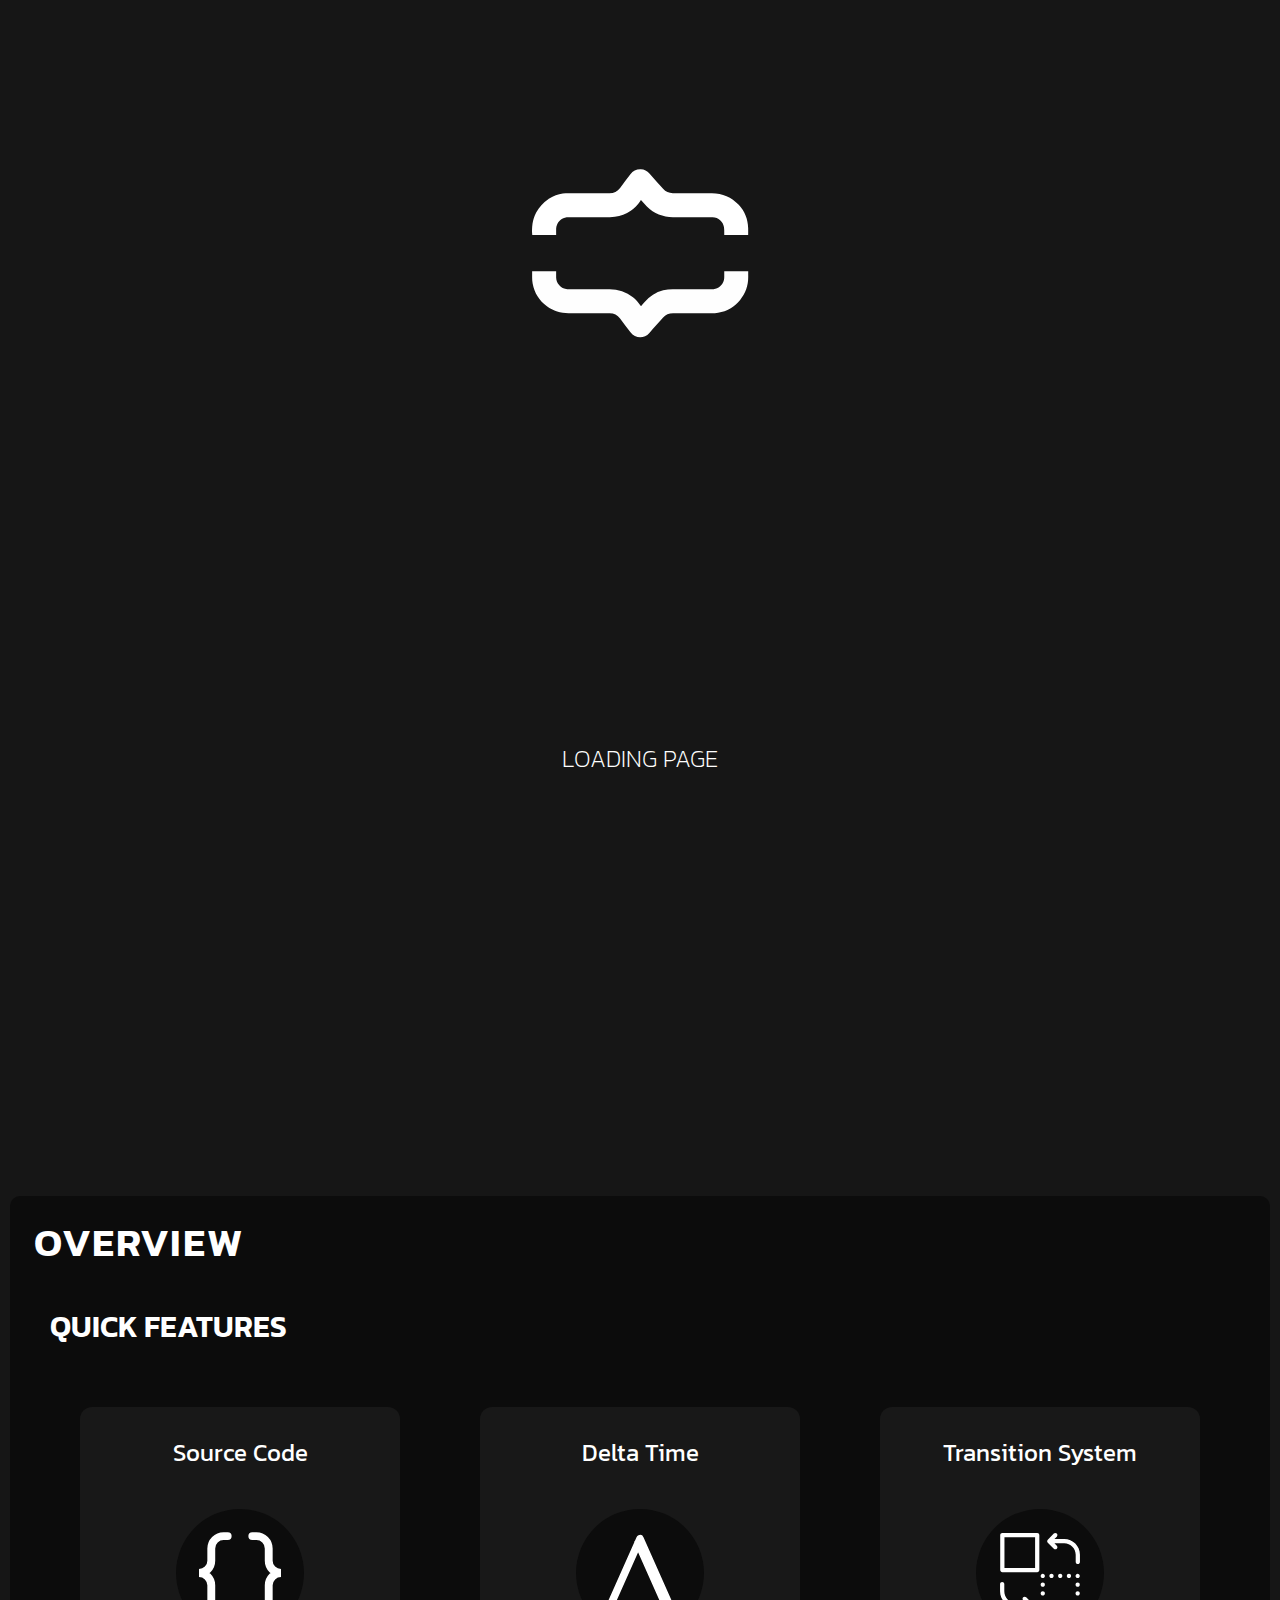
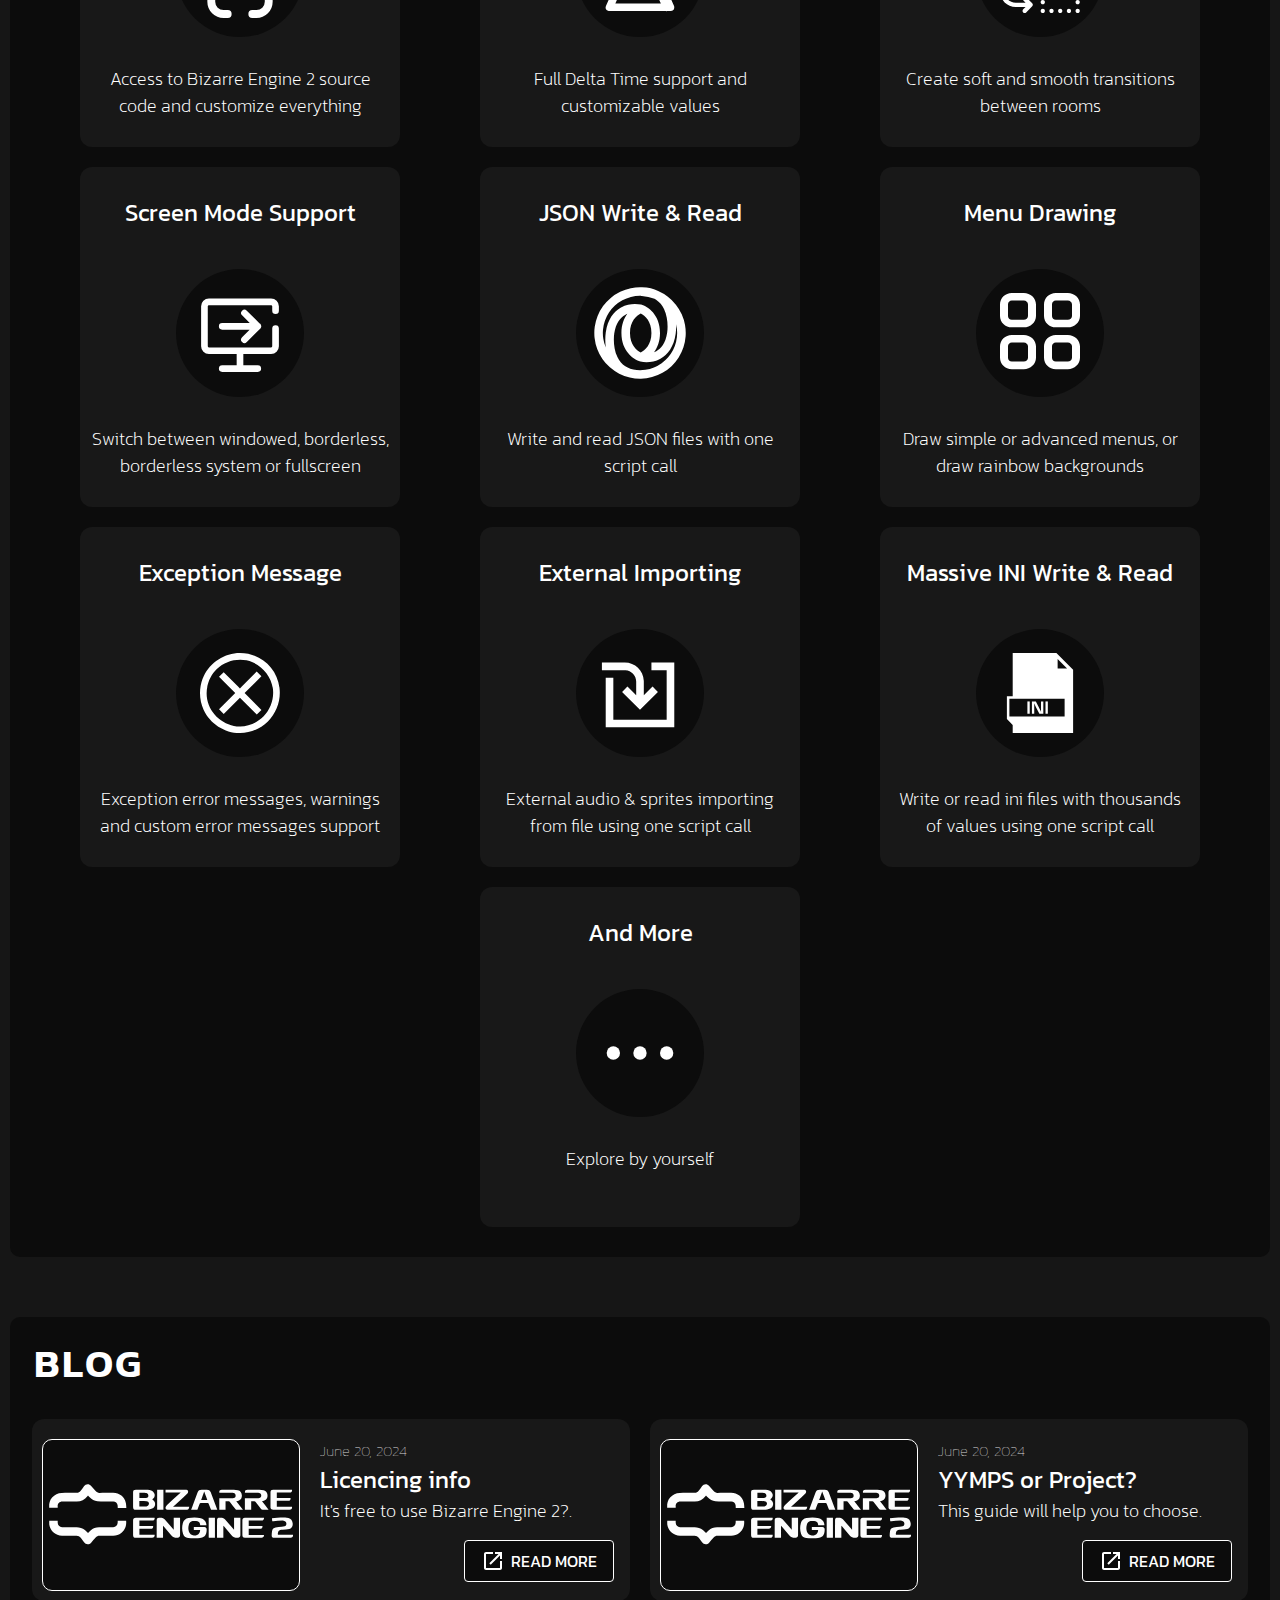
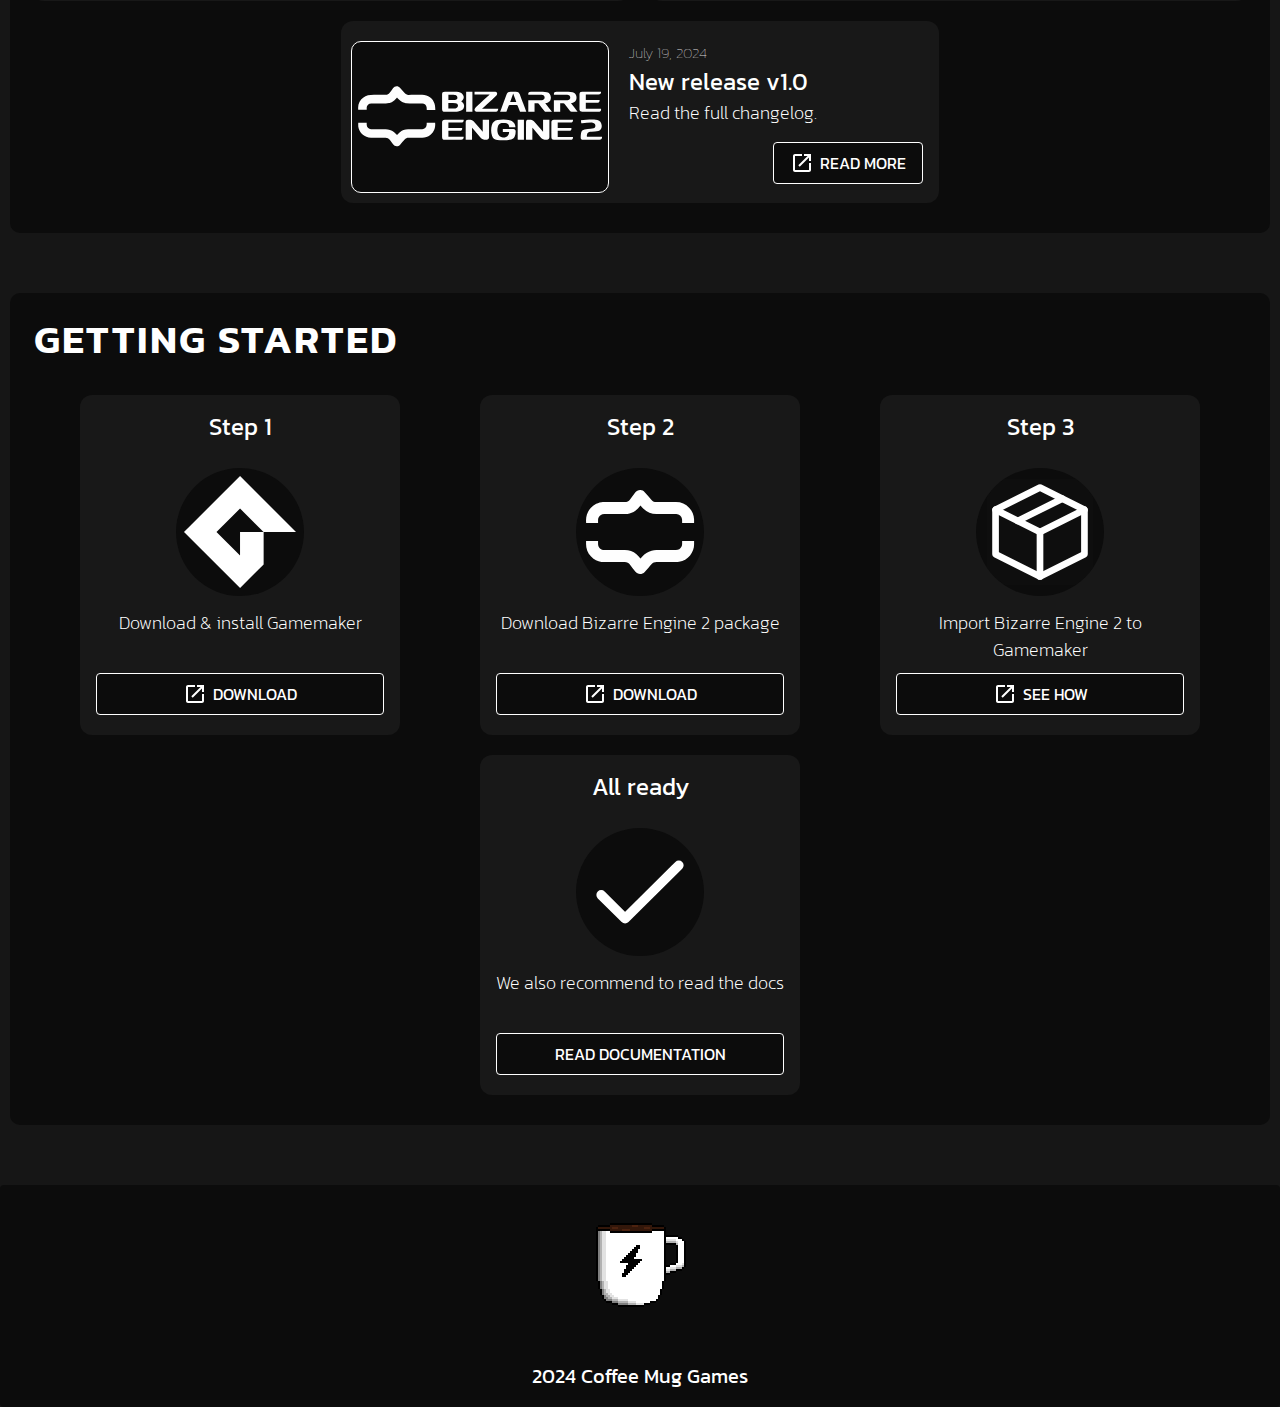
==== index.html @ e16b088c "Added new overview button" ====
<!DOCTYPE html>
<html>
    <head>
        <meta charset="utf-8">
        <meta name="viewport" content="width=device-width, initial-scale=1">
        <link rel="shortcut icon" href="assets/logo/page/favicon.png" type="image/x-icon">
        <link rel="stylesheet" href="css/styles.css">
        <link rel="stylesheet" href="css/cmg.css">
        <script src="js/main.js"></script>
        <title>Bizarre Engine 2</title>

        <!-- Robots -->
        <meta name="description" content="Power-Up the simplicity with Bizarre Engine 2."/>
        <meta name="keywords" content="engine, programming, Coffee Mug Games, source code, Bizarre Engine 2"/>
        <meta name="author" content="Coffee Mug Games"/>
        <meta name="robots" content="index, notranslate, nosnippet, noarchive, noimageindex">
        <!-- <meta name="google-site-verification" content=""/> -->
        <meta property="og:title" content="Bizarre Engine 2"/>
        <meta property="og:site_name" content="Bizarre Engine 2"/>
        <meta property="og:description" content="Power-Up the simplicity."/>
        <meta property="og:type" content="website"/>
        <meta property="og:image" content="https://coffee-mug-games.github.io/assets/logo/page/og_image.png"/>
        <meta property="og:image:alt" content="Bizarre Engine 2 logo"/>
        <meta property="og:image:type" content="image/jpg"/>
        <meta property="og:url" content="https://coffee-mug-games.github.io/"/>
        <meta property="og:locale" content="es_AR"/>
        <link rel="canonical" href="https://coffee-mug-games.github.io/"/>
    </head>

    <body class="body-main" onload="pageStartup()">
        <div id="pageStartupDiv" class="page-startup disable-scrolling">
            <!-- <img src="assets/logo/org/bizarre_engine_2.svg"> -->
            <!-- <img src="assets/logo/page/loading.svg"> -->
            <img src="assets/logo/org/bizarre_engine_2_logo.svg">
            <p>loading page</p>
        </div>

        <nav class="nav-main">
            <ul>
                <img src="assets/logo/org/bizarre_engine_2_linear.svg" class="nav-main-img" onclick="location.href='index.html';">

                <li class="nav-large-screen"><a href="#overview" class="nav-button">overview</a></li>
                <li class="nav-large-screen"><a href="#blog" class="nav-button">blog</a></li>
                <li class="nav-large-screen"><a href="https://github.com/Coffee-Mug-Games/Bizarre-Engine-2/" class="nav-button" target="_blank">documentation</a></li>
                <li class="nav-large-screen"><a href="https://github.com/Coffee-Mug-Games/Bizarre-Engine-2" class="nav-button" target="_blank">source code</a></li>
            </ul>
            
            <a href="https://github.com/Coffee-Mug-Games/Bizarre-Engine-2/releases/latest" class="nav-button-alt nav-large-screen" target="_blank"><img src="assets/logo/install/download.svg" class="nav-button-alt-img">download</a>
            
            <!-- Hamburguer -->
            <a class="nav-button-alt nav-hamburguer" onclick="navHamburguerInteract()"><img src="assets/logo/page/hamburguer.svg" class="nav-button-alt-img" id="navHamburguerIcon"></a>
        </nav>
        
        <div id="navHamburguerCollapsable" class="nav-hamburguer-tray" style="visibility: hidden;" class="nav-hamburguer-option" onclick="navHamburguerCollapse()">
            <ul>
                <li>
                    <a href="#overview" class="nav-hamburguer-button">
                        <img src="assets/logo/page/overview.svg" class="nav-hamburguer-button-img">
                        <p>overview</p>
                    </a>
                </li>

                <li>
                    <a href="#blog" class="nav-hamburguer-button">
                        <img src="assets/logo/page/blog.svg" class="nav-hamburguer-button-img">
                        <p>blog</p>
                    </a>
                </li>

                <li>
                    <a href="https://github.com/Coffee-Mug-Games/Bizarre-Engine-2/" class="nav-hamburguer-button" target="_blank">
                        <img src="assets/logo/page/documentation.svg" class="nav-hamburguer-button-img">
                        <p>documentation</p>
                    </a>
                </li>

                <li>
                    <a href="https://github.com/Coffee-Mug-Games/Bizarre-Engine-2" class="nav-hamburguer-button" target="_blank">
                        <img src="assets/logo/page/source_code.svg" class="nav-hamburguer-button-img">
                        <p>source code</p>
                    </a>
                </li>

                <li>
                    <a href="https://github.com/Coffee-Mug-Games/Bizarre-Engine-2/releases/latest" class="nav-hamburguer-button" target="_blank">
                        <img src="assets/logo/page/download_nav.svg" class="nav-hamburguer-button-img">
                        <p>download</p>
                    </a>
                </li>
            </ul>
        </div>

        <main onclick="navHamburguerCollapse()">
            <div id="home" class="container-first">
                <img src="./assets/logo/org/bizarre_engine_2_linear.svg" class="container-first-img">
                <p class="container-first-title">Power-Up the simplicity</p>

                <div class="container-first-button">
                    <a href="https://github.com/Coffee-Mug-Games/Bizarre-Engine-2/releases/latest" class="first-button" target="_blank"><img src="assets/logo/install/download.svg" class="nav-button-alt-img">download</a>
                    <a href="#install" class="first-button-alt">get started</a>
                </div>

                <a href="#overview" class="container-first-img-down"><img src="./assets/logo/page/down.svg" class="container-first-img-down"></a>
            </div>

            <div id="overview" class="container">
                <p class="container-title">overview</p>
                <p class="container-subtitle">Quick Features</p>
                <p class="container-content"></p>
                
                <div class="item-row-container">
                    
                    <div class="item-container">
                        <p class="item-container-title">Source Code</p>
                        <img src="assets/logo/features/source_code.svg" class="item-container-img">
                        <p class="item-container-content">Access to Bizarre Engine 2 source code and customize everything</p>
                    </div>

                    <div class="item-container">
                        <p class="item-container-title">Delta Time</p>
                        <img src="assets/logo/features/delta_time.svg" class="item-container-img">
                        <p class="item-container-content">Full Delta Time support and customizable values</p>
                    </div>
                    
                    <div class="item-container">
                        <p class="item-container-title">Transition System</p>
                        <img src="assets/logo/features/transition.svg" class="item-container-img">
                        <p class="item-container-content">Create soft and smooth transitions between rooms</p>
                    </div>

                    <div class="item-container">
                        <p class="item-container-title">Screen Mode Support</p>
                        <img src="assets/logo/features/screen_mode.svg" class="item-container-img">
                        <p class="item-container-content">Switch between windowed, borderless, borderless system or fullscreen</p>
                    </div>
                    
                    <div class="item-container-hide-on-mobile">
                        <p class="item-container-title">JSON Write & Read</p>
                        <img src="assets/logo/features/json.svg" class="item-container-img">
                        <p class="item-container-content">Write and read JSON files with one script call</p>
                    </div>

                    <div class="item-container-hide-on-mobile">
                        <p class="item-container-title">Menu Drawing</p>
                        <img src="assets/logo/features/menu.svg" class="item-container-img">
                        <p class="item-container-content">Draw simple or advanced menus, or draw rainbow backgrounds</p>
                    </div>
                    
                    <div class="item-container-hide-on-mobile">
                        <p class="item-container-title">Exception Message</p>
                        <img src="assets/logo/features/exception.svg" class="item-container-img">
                        <p class="item-container-content">Exception error messages, warnings and custom error messages support</p>
                    </div>
                    
                    <div class="item-container-hide-on-mobile">
                        <p class="item-container-title">External Importing</p>
                        <img src="assets/logo/features/import.svg" class="item-container-img">
                        <p class="item-container-content">External audio & sprites importing from file using one script call</p>
                    </div>

                    <div class="item-container-hide-on-mobile">
                        <p class="item-container-title">Massive INI Write & Read</p>
                        <img src="assets/logo/features/ini_massive.svg" class="item-container-img">
                        <p class="item-container-content">Write or read ini files with thousands of values using one script call</p>
                    </div>

                    <div class="item-container">
                        <p class="item-container-title">And More</p>
                        <img src="assets/logo/features/more.svg" class="item-container-img">
                        <p class="item-container-content">Explore by yourself</p>
                    </div>
                </div>
            </div>
            
            <div id="blog" class="container">
                <p class="container-title">blog</p>

                <div class="blog-row-container">

                    <div class="blog-container">
                        <div class="blog-container-sub">
                            <img src="assets/images/blog/bizarre_engine_2.svg" class="blog-container-img">
                            
                            <div>
                                <p class="blog-container-date">June 20, 2024</p>
                                <p class="blog-container-title">Licencing info</p>
                                <p class="blog-container-content">It's free to use Bizarre Engine 2?.</p>
        
                                <div class="blog-container-button">
                                    <a href="#blog" class="blog-button" target="_blank"><img src="assets/logo/page/external_link.svg" class="blog-button-img">read more</a>
                                </div>
                            </div>
                        </div>
                    </div>
        
                    <div class="blog-container">
                        <div class="blog-container-sub">
                            <img src="assets/images/blog/bizarre_engine_2.svg" class="blog-container-img">
                            
                            <div>
                                <p class="blog-container-date">June 20, 2024</p>
                                <p class="blog-container-title">YYMPS or Project?</p>
                                <p class="blog-container-content">This guide will help you to choose.</p>
        
                                <div class="blog-container-button">
                                    <a href="#blog" class="blog-button" target="_blank"><img src="assets/logo/page/external_link.svg" class="blog-button-img">read more</a>
                                </div>
                            </div>
                        </div>
                    </div>

                    <div class="blog-container">
                        <div class="blog-container-sub">
                            <img src="assets/images/blog/bizarre_engine_2.svg" class="blog-container-img">
                            
                            <div>
                                <p class="blog-container-date">July 19, 2024</p>
                                <p class="blog-container-title">New release v1.0</p>
                                <p class="blog-container-content">Read the full changelog.</p>

                                <div class="blog-container-button">
                                    <a href="https://github.com/Coffee-Mug-Games/Bizarre-Engine-2/releases/tag/v1.0" class="blog-button" target="_blank"><img src="assets/logo/page/external_link.svg" class="blog-button-img">read more</a>
                                </div>
                            </div>
                        </div>
                    </div>
                    <!--
                    <div class="blog-container">
                        <div class="blog-container-sub">
                            <img src="assets/images/blog/use_gml.jpg" class="blog-container-img">
                            
                            <div>
                                <p class="blog-container-date">June 18, 2024</p>
                                <p class="blog-container-title">Gamemaker</p>
                                <p class="blog-container-content">Base to use Bizarre Engine 2.</p>

                                <div class="blog-container-button">
                                    <a href="#blog" class="blog-button" target="_blank"><img src="assets/logo/page/external_link.svg" class="blog-button-img">read more</a>
                                </div>
                            </div>
                        </div>
                    </div>

                    <div class="blog-container">
                        <div class="blog-container-sub">
                            <img src="assets/images/blog/bizarre_engine_2.svg" class="blog-container-img">
                            
                            <div>
                                <p class="blog-container-date">June 18, 2024</p>
                                <p class="blog-container-title">Why Bizarre Engine?</p>
                                <p class="blog-container-content">Read the history behind the engine.</p>

                                <div class="blog-container-button">
                                    <a href="#blog" class="blog-button" target="_blank"><img src="assets/logo/page/external_link.svg" class="blog-button-img">read more</a>
                                </div>
                            </div>
                        </div>
                    </div> -->
                </div>
            </div>

            <div id="install" class="container">
                <p class="container-title">getting started</p>

                <div class="item-row-container">
                    <div class="item-container">
                        <p class="item-container-title">Step 1</p>   
                        <img src="assets/logo/install/gamemaker.svg" class="item-container-img">
                        <div>
                            <p class="item-container-content">Download & install Gamemaker</p>
                            <a href="https://www.gamemaker.io/" class="item-button" target="_blank"><img src="assets/logo/page/external_link.svg" class="item-button-img">download</a>
                        </div>
                    </div>
                    
                    <div class="item-container">
                        <p class="item-container-title">Step 2</p>
                        <img src="assets/logo/org/bizarre_engine_2_logo.svg" class="item-container-img">
                        <div>
                            <p class="item-container-content">Download Bizarre Engine 2 package</p>
                            <a href="https://github.com/Coffee-Mug-Games/Bizarre-Engine-2/releases/latest" class="item-button" target="_blank"><img src="assets/logo/page/external_link.svg" class="item-button-img">download</a>
                        </div>
                    </div>
                    
                    <div class="item-container">
                        <p class="item-container-title">Step 3</p>
                        <img src="assets/logo/install/extract.svg" class="item-container-img">
                        <div>
                            <p class="item-container-content">Import Bizarre Engine 2 to Gamemaker</p>
                            <a href="https://github.com/Coffee-Mug-Games/Bizarre-Engine-2/?tab=readme-ov-file#how-to-import" class="item-button" target="_blank"><img src="assets/logo/page/external_link.svg" class="item-button-img">see how</a>
                        </div>
                    </div>

                    <div class="item-container">
                        <p class="item-container-title">All ready</p>
                        <img src="assets/logo/install/finish.svg" class="item-container-img">
                        <div>
                            <p class="item-container-content">We also recommend to read the docs</p>
                            <a href="#docs" class="item-button">read documentation</a>
                        </div>
                    </div>
                </div>
            </div>
        </main>

        <footer class="footer-container">
            <img src="assets/logo/org/coffee_mug_games.svg" class="footer-logo logo-cmg">
            <p class="footer-container-content">2024 Coffee Mug Games</p>
        </footer>
    </body>
</html>
---- css/styles.css ----
@import url('https://fonts.googleapis.com/css2?family=Kanit:wght@200;400;600&display=swap');

* {
    scroll-behavior: smooth;
    scroll-margin-top: 80px;
    scrollbar-width: none;
    -ms-overflow-style: none;
}

*::-webkit-scrollbar { 
    display: none;
}

:root {
    --color-primary: #0c0c0c;
    --color-secondary: #FFF;
    --color-contrast: #181818;
    --color-text: #FFF;
    --color-text-alt: #000;
    --color-text-unselected: #d6d6d6;
    --color-background: #161616;
    --color-background-container: #d6d6d6;
    --color-background-container-alt: #a8a8a8;
}


/* Media query*/
@media screen and (max-width: 1080px) {
    /* Show hamburguer */
    .nav-large-screen {
        display: none;
    }

    .nav-hamburguer {
        display: flex;
    }

    /* Change logo */
    .container-first {
        background: linear-gradient(90deg, var(--color-background) 0%, transparent 100%), url("../assets/logo/org/bizarre_engine_2_logo.svg");
        background-repeat: no-repeat;
        background-size: 400px;
        background-position: calc(20dvw + 80%) 12.5dvh;
    }
    
    .container-first-title {
        font-size: 30px;
    }
    
    .container-first-img {
        width: 280px;
        height: auto;
        margin: 8px 12px;
        padding: 8px;
    }

    .item-container-hide-on-mobile {
        display: none;
    }
}

@media screen and (min-width: 1080px) {
    /* Hide hamburguer */
    .nav-large-screen {
        display: flex;
    }

    .nav-hamburguer {
        display: none;
    }

    /* Change logo */
    .container-first {
        background: linear-gradient(90deg, var(--color-background) 0%, transparent 100%), url("../assets/logo/org/bizarre_engine_2_logo.svg");
        background-repeat: no-repeat;
        background-size: 512px;
        background-position: calc(5dvw + 95%) 10dvh;
    }

    .container-first-title {
        font-size: 40px;
    }

    .container-first-img {
        width: 512px;
        height: auto;
        margin: 8px 12px;
        padding: 8px;
    }

    .item-container-hide-on-mobile {
        display: flex;
    }
}


/* Keyframes */
@keyframes page-startup-anim {
    0% {
        opacity: 0;
    }

    50% {
        opacity: 1;
    }

    100% {
        opacity: 0;
    }
}

@keyframes page-startup-disapear {
    from {
        opacity: 1;
        visibility: visible;
    }
    to {
        opacity: 0;
        visibility: hidden;
    }
}

@keyframes nav-button-side {
    from {
        opacity: 0;
        margin: 0;
    }
    to {
        opacity: 1;
        margin: 0px 16px;
    }
}

@keyframes nav-startup {
    from {
        opacity: 0;
    }
    to {
        opacity: 1;
    }
}

@keyframes nav-hamburguer-interact {
    0% {
        height: 0;
        opacity: 0;
    }
    100% {
        height: auto;
        opacity: 1;
    }
}

@keyframes home-startup {
    0% {
        text-shadow: 0px 0px 40px transparent;
    }
    50% {
        text-shadow: 0px 0px 20px var(--color-text-unselected);
    }
    100% {
        text-shadow: 0px 0px 40px transparent;
    }
}

@keyframes container-first-down {
    0% {
        transform: translateY(-25px);
        -webkit-transform: translateY(-25px);
        -moz-transform: translateY(-25px);
        -ms-transform: translateY(-25px);
        -o-transform: translateY(-25px);
    }
    50% {
        transform: translateY(25px);
        -webkit-transform: translateY(25px);
        -moz-transform: translateY(25px);
        -ms-transform: translateY(25px);
        -o-transform: translateY(25px);
    }
    100% {
        transform: translateY(-25px);
        -webkit-transform: translateY(-25px);
        -moz-transform: translateY(-25px);
        -ms-transform: translateY(-25px);
        -o-transform: translateY(-25px);
    }
}

/* Other */
.disable-scrolling {
    height: 100%;
    overflow: hidden;
}

.enable-scrolling {
    overflow: scroll;
}

/* Page Startup */
.page-startup {
    user-select: none;
    z-index: 100;
    width: 100vw;
    height: 100vh;
    position: fixed;
    top: 0;
    bottom: 0;
    right: 0;
    left: 0;
    display: flex;
    flex-direction: column;
    align-items: center;
    justify-content: center;
    background-color: var(--color-background);
}

.page-startup p {
    font-size: 24px;
    font-family: "Kanit", sans-serif;
    font-weight: 200;
    font-style: normal;
    text-transform: uppercase;
    text-decoration: none;
    color: var(--color-text);
    margin: 0;
    padding: 40dvh 0 0;
}

.page-startup img {
    width: 256px;
    height: 256px;
    animation: page-startup-anim 2s infinite linear;
    -webkit-animation: page-startup-anim 2s infinite linear;
}

.page-startup-loaded {
    animation: page-startup-disapear 0.5s forwards linear;
    -webkit-animation: page-startup-disapear 0.5s forwards linear;
}


/* Nav */
.nav-main {
    display: flex;
    position: fixed; /* sticky */
    height: 60px;
    left: 0;
    right: 0;
    top: 0;
    z-index: 99;
    margin: 0px;
    padding: 0px;
    background-color: var(--color-primary);
    flex-direction: row;
    flex-wrap: nowrap;
    align-content: center;
    align-items: center;
    justify-content: space-between;
    user-select: none;
    border-style: solid;
    border-width: 0px 0px 1px;
    border-color: var(--color-contrast);
}

.nav-main ul {
    display: flex;
    list-style-type: none;
    flex-direction: row;
    flex-wrap: nowrap;
    align-content: center;
    align-items: center;
    justify-content: space-between;
    margin: 0px;
    padding: 0px;
}

.nav-button {
    font-size: 18px;
    font-family: "Kanit", sans-serif;
    font-weight: 200;
    font-style: normal;
    text-transform: uppercase;
    text-decoration: none;
    color: var(--color-text-unselected);
    padding: 4px;
    border-radius: 4px;
    -webkit-border-radius: 4px;
    -moz-border-radius: 4px;
    -ms-border-radius: 4px;
    -o-border-radius: 4px;
    transition: 0.5s;
    -webkit-transition: 0.5s;
    -moz-transition: 0.5s;
    -ms-transition: 0.5s;
    -o-transition: 0.5s;
    animation: nav-button-side 0.5s forwards;
    -webkit-animation: nav-button-side 0.5s forwards;
}

.nav-button:hover {
    color: var(--color-text);
    text-shadow: 0px 0px 30px var(--color-text);
}

.nav-button-alt {
    align-content: center;
    color: var(--color-text);
    background-color: var(--color-primary);
    font-size: 16px;
    font-family: "Kanit", sans-serif;
    font-weight: 400;
    font-style: normal;
    text-transform: uppercase;
    text-decoration: none;
    margin: 8px;
    margin-right: 10px;
    padding: 5px 10px;
    border-style: solid;
    border-radius: 4px;
    border-width: 1px;
    -webkit-border-radius: 4px;
    -moz-border-radius: 4px;
    -ms-border-radius: 4px;
    -o-border-radius: 4px;
    animation: nav-startup 0.5s forwards;
    -webkit-animation: nav-startup 0.5s forwards;
}

.nav-button-alt:hover {
    color: var(--color-text-alt);
    background-color: var(--color-secondary);
}

.nav-button-alt img {
    width: 24px;
    height: auto;
    align-self: center;
    margin: 0px;
    padding: 0px;
}

.nav-button-alt:hover img {
    filter: invert(100%);
    -webkit-filter: invert(100%);
}

.nav-main-img {
    width: 256px;
    height: auto;
    margin: 8px;
    margin-right: 20px;
    margin-left: 16px;
    animation: nav-startup 0.5s forwards;
    -webkit-animation: nav-startup 0.5s forwards;
}

/* Hamburguer nav */
.nav-hamburguer-tray {
    position: fixed;
    top: 60px;
    width: 100%;
    user-select: none;
    background-color: var(--color-primary);
    border-top: 1px solid var(--color-secondary);
    border-bottom: 1px solid var(--color-secondary);
}

.nav-hamburguer-tray ul {
    list-style-type: none;
    display: flex;
    flex-direction: column;
    flex-wrap: nowrap;
    margin: 0px;
    padding: 0px;
}

.nav-hamburguer-tray ul li {
    float: left;
}

.nav-hamburguer-option {
    display: flex;
    flex-direction: column;
    flex-wrap: nowrap;
    justify-content: flex-start;
    margin: 0px;
    padding: 0px;
}

.nav-hamburguer-button {
    display: flex;
    margin: 0;
    padding: 0 0 0 16px;
    text-transform: uppercase;
    text-decoration: none;
    font-size: 16px;
    font-family: "Kanit", sans-serif;
    font-weight: 400;
    font-style: normal;
    text-transform: uppercase;
    text-decoration: none;
    color: var(--color-text);
}

.nav-hamburguer-button:hover {
    background-color: var(--color-secondary);
    color: var(--color-primary);
}

.nav-hamburguer-button:active {
    background-color: var(--color-text-unselected);
    color: var(--color-primary);
}

.nav-hamburguer-button img {
    width: 32px;
    height: auto;
}

.nav-hamburguer-button:hover img {
    filter: invert(100%);
    -webkit-filter: invert(100%);
}

.nav-hamburguer-button p {
    padding-left: 8px;
}


/* Body */
.body-main {
    margin: 60px 0px 0px;
    padding: 0;
    background-color: var(--color-background);
    font-size: 18px;
    font-family: "Kanit", sans-serif;
    font-weight: 200;
}


/* blog */
.blog-row-container {
    display: flex;
    flex-direction: row;
    flex-wrap: wrap;
    align-content: center;
    justify-content: center;
    align-items: center;
}

.blog-container {
    background-color: var(--color-contrast);
    display: flex;
    flex-direction: row;
    align-items: center;
    justify-content: start;
    margin: 10px;
    border-radius: 12px;
    -webkit-border-radius: 12px;
    -moz-border-radius: 12px;
    -ms-border-radius: 12px;
    -o-border-radius: 12px;
}

.blog-container-sub {
    display: flex;
    flex-direction: row;
    flex-wrap: wrap;
    justify-content: center;
}

.blog-container-img {
    background-color: var(--color-primary);
    width: 256px;
    height: 150px;
    margin: 10px;
    margin-top: 20px;
    border-width: 1px;
    border-style: solid;
    border-color: var(--color-secondary);
    border-radius: 10px;
    -webkit-border-radius: 10px;
    -moz-border-radius: 10px;
    -ms-border-radius: 10px;
    -o-border-radius: 10px;
}

.blog-container-date {
    color: var(--color-text-unselected);
    display: block;
    font-size: 15px;
    font-family: "Kanit", sans-serif;
    font-weight: 100;
    font-style: normal;
    margin: 20px 10px 0px 10px;
    width: 300px;
}

.blog-container-title {
    color: var(--color-text);
    display: block;
    font-size: 24px;
    font-family: "Kanit", sans-serif;
    font-weight: 400;
    font-style: normal;
    margin: 0px 10px;
    width: 300px;
}

.blog-container-content {
    color: var(--color-text);
    display: block;
    font-size: 18px;
    font-family: "Kanit", sans-serif;
    font-weight: 200;
    font-style: normal;
    margin: 0px 10px;
    width: 300px;
}

.blog-container-button {
    display: flex;
    justify-content: end;
}

.blog-button {
    display: flex;
    align-content: center;
    color: var(--color-text);
    background-color: var(--color-primary);
    font-size: 16px;
    font-family: "Kanit", sans-serif;
    font-weight: 400;
    font-style: normal;
    text-transform: uppercase;
    text-decoration: none;
    justify-content: center;
    margin: 16px;
    padding: 8px 16px;
    border-style: solid;
    border-radius: 4px;
    border-width: 1px;
    -webkit-border-radius: 4px;
    -moz-border-radius: 4px;
    -ms-border-radius: 4px;
    -o-border-radius: 4px;
}

.blog-button:hover {
    color: var(--color-text-alt);
    background-color: var(--color-secondary);
}

.blog-button img {
    width: 24px;
    height: auto;
    align-self: center;
    margin: 0px;
    margin-right: 6px;
    padding: 0px;
}

.blog-button:hover img {
    filter: invert(100%);
    -webkit-filter: invert(100%);
}


/* item */
.item-row-container {
    display: flex;
    flex-direction: row;
    flex-wrap: wrap;
    align-content: center;
    justify-content: space-evenly;
    align-items: center;
}

.item-container {
    width: 320px;
    height: 340px;
    background-color: var(--color-contrast);
    display: flex;
    flex-direction: column;
    flex-wrap: nowrap;
    align-items: center;
    justify-content: space-evenly;
    margin: 10px;
    border-radius: 12px;
    -webkit-border-radius: 12px;
    -moz-border-radius: 12px;
    -ms-border-radius: 12px;
    -o-border-radius: 12px;
}

.item-container-hide-on-mobile {
    width: 320px;
    height: 340px;
    background-color: var(--color-contrast);
    flex-direction: column;
    flex-wrap: nowrap;
    align-items: center;
    justify-content: space-evenly;
    margin: 10px;
    border-radius: 12px;
    -webkit-border-radius: 12px;
    -moz-border-radius: 12px;
    -ms-border-radius: 12px;
    -o-border-radius: 12px;
}

.item-container-img {
    background-color: var(--color-primary);
    width: 128px;
    height: 128px;
    margin: 10px;
    border-radius: 50%;
    -webkit-border-radius: 50%;
    -moz-border-radius: 50%;
    -ms-border-radius: 50%;
    -o-border-radius: 50%;
}

.item-container-title {
    color: var(--color-text);
    display: block;
    font-size: 24px;
    font-family: "Kanit", sans-serif;
    font-weight: 400;
    font-style: normal;
    margin: 10px;
}

.item-container-content {
    color: var(--color-text);
    display: block;
    font-size: 18px;
    font-family: "Kanit", sans-serif;
    font-weight: 200;
    font-style: normal;
    text-align: center;
    margin: 0px 10px;
    width: 300px;
    height: 64px;
}

.item-button {
    display: flex;
    align-content: center;
    color: var(--color-text);
    background-color: var(--color-primary);
    font-size: 16px;
    font-family: "Kanit", sans-serif;
    font-weight: 400;
    font-style: normal;
    text-transform: uppercase;
    text-decoration: none;
    justify-content: center;
    margin: 16px;
    margin-top: 0px;
    padding: 8px 16px;
    border-style: solid;
    border-radius: 4px;
    border-width: 1px;
    -webkit-border-radius: 4px;
    -moz-border-radius: 4px;
    -ms-border-radius: 4px;
    -o-border-radius: 4px;
}

.item-button:hover {
    color: var(--color-text-alt);
    background-color: var(--color-secondary);
}

.item-button img {
    width: 24px;
    height: auto;
    align-self: center;
    margin: 0px;
    margin-right: 6px;
    padding: 0px;
}

.item-button:hover img {
    filter: invert(100%);
    -webkit-filter: invert(100%);
}


/* first container */
.container-first {
    display: flex;
    flex-direction: column;
    margin: 120px 10px;
    padding-top: 20dvh;
    padding-bottom: 30dvh;
}

.container-first-title {
    color: var(--color-text);
    margin: 8px 12px;
    padding: 8px 16px;
    letter-spacing: 1.5px;
    font-family: "Kanit", sans-serif;
    font-weight: 400;
    font-style: normal;
    text-transform: uppercase;
    align-self: flex-start;
    border-radius: 10px;
    -webkit-border-radius: 10px;
    -moz-border-radius: 10px;
    -ms-border-radius: 10px;
    -o-border-radius: 10px;
    animation: home-startup 6s infinite;
    -webkit-animation: home-startup 6s infinite;
}

.container-first-button {
    display: flex;
    flex-direction: row;
    flex-wrap: nowrap;
    padding-left: 24px;
}

.first-button {
    display: flex;
    align-content: center;
    color: var(--color-text);
    background-color: var(--color-primary);
    font-size: 16px;
    font-family: "Kanit", sans-serif;
    font-weight: 400;
    font-style: normal;
    text-transform: uppercase;
    text-decoration: none;
    justify-content: center;
    margin: 8px;
    padding: 8px 8px;
    border-style: solid;
    border-radius: 4px;
    border-width: 1px;
    -webkit-border-radius: 4px;
    -moz-border-radius: 4px;
    -ms-border-radius: 4px;
    -o-border-radius: 4px;
}

.first-button:hover {
    color: var(--color-text-alt);
    background-color: var(--color-secondary);
}

.first-button img {
    width: 24px;
    height: auto;
    align-self: center;
    margin: 0px;
    margin-right: 6px;
    padding: 0px;
}

.first-button:hover img {
    filter: invert(100%);
    -webkit-filter: invert(100%);
}

.first-button-alt {
    display: flex;
    align-content: center;
    color: var(--color-primary);
    background-color: var(--color-secondary);
    font-size: 16px;
    font-family: "Kanit", sans-serif;
    font-weight: 400;
    font-style: normal;
    text-transform: uppercase;
    text-decoration: none;
    justify-content: center;
    margin: 8px;
    padding: 8px 8px;
    border-style: solid;
    border-radius: 4px;
    border-width: 1px;
    -webkit-border-radius: 4px;
    -moz-border-radius: 4px;
    -ms-border-radius: 4px;
    -o-border-radius: 4px;
}

.first-button-alt:hover {
    color: var(--color-primary);
    background-color: var(--color-text-unselected);
}

.container-first-img-down {
    display: flex;
    justify-content: center;
    margin: 0;
    padding: 0;
}

.container-first-img-down img {
    width: 128px;
    height: auto;
    margin: 100px 12px 0px;
    padding: 8px;
    animation: container-first-down 3s infinite ease-in-out;
    -webkit-animation: container-first-down 3s infinite ease-in-out;
}


/* normal containers */
.container {
    display: flex;
    flex-direction: column;
    align-items: normal;
    justify-content: center;
    margin: 0px 10px 60px;
    padding-bottom: 20px;
    background-color: var(--color-primary);
    border-radius: 10px;
    -webkit-border-radius: 10px;
    -moz-border-radius: 10px;
    -ms-border-radius: 10px;
    -o-border-radius: 10px;
}

.container-img {
    width: 320px;
    height: auto;
    align-self: center;
}

.container-title {
    color: var(--color-text);
    margin: 16px 24px;
    padding: 0px;
    font-size: 40px;
    letter-spacing: 2px;
    font-family: "Kanit", sans-serif;
    font-weight: 600;
    font-style: normal;
    text-transform: uppercase;
    align-self: flex-start;
}

.container-subtitle {
    color: var(--color-text);
    margin: 16px 40px;
    padding: 0px;
    font-size: 30px;
    letter-spacing: 0px;
    font-family: "Kanit", sans-serif;
    font-weight: 600;
    font-style: normal;
    text-transform: uppercase;
    align-self: flex-start;
}

.container-content {
    color: var(--color-text-unselected);
    margin: 0px;
    padding: 16px;
    font-size: 20px;
    font-family: "Kanit", sans-serif;
    font-weight: 200;
    font-style: normal;
    align-self: flex-start;
}


/* footer */
.footer-container {
    position: static;
    user-select: none;
    background-color: var(--color-primary);
    color: var(--color-text);
    margin: 0;
    padding: 0;
    left: 0;
    right: 0;
    bottom: 0dvh;
    display: flex;
    flex-direction: column;
    align-items: center;
    justify-content: center;
    border-radius: 4px;
    -webkit-border-radius: 4px;
    -moz-border-radius: 4px;
    -ms-border-radius: 4px;
    -o-border-radius: 4px;
}

.footer-container-content {
    color: var(--color-text);
    margin: 16px 60px;
    padding: 0px;
    font-size: 20px;
    font-family: "Kanit", sans-serif;
    font-weight: 400;
    font-style: normal;
    text-align: center;
}

.footer-logo {
    margin: 16px;
    width: 128px;
    height: auto;
}
---- css/cmg.css ----
@keyframes shake-logo {
    0% {
        scale: 1;
        transform: rotate(2deg);
        -webkit-transform: rotate(2deg);
        -moz-transform: rotate(2deg);
        -ms-transform: rotate(2deg);
        -o-transform: rotate(2deg);
    }
    15% {
        transform: rotate(5deg);
        -webkit-transform: rotate(5deg);
        -moz-transform: rotate(5deg);
        -ms-transform: rotate(5deg);
        -o-transform: rotate(5deg);
    }
    30% {
        scale: 1.2;
        transform: rotate(-2deg);
        -webkit-transform: rotate(-2deg);
        -moz-transform: rotate(-2deg);
        -ms-transform: rotate(-2deg);
        -o-transform: rotate(-2deg);
    }
    45% {
        transform: rotate(2deg);
        -webkit-transform: rotate(2deg);
        -moz-transform: rotate(2deg);
        -ms-transform: rotate(2deg);
        -o-transform: rotate(2deg);
    }
    60% {
        transform: rotate(0deg);
        -webkit-transform: rotate(0deg);
        -moz-transform: rotate(0deg);
        -ms-transform: rotate(0deg);
        -o-transform: rotate(0deg);
    }
    75% {
        scale: 1;
        transform: rotate(-1deg);
        -webkit-transform: rotate(-1deg);
        -moz-transform: rotate(-1deg);
        -ms-transform: rotate(-1deg);
        -o-transform: rotate(-1deg);
    }
    90% {
        transform: rotate(1deg);
        -webkit-transform: rotate(1deg);
        -moz-transform: rotate(1deg);
        -ms-transform: rotate(1deg);
        -o-transform: rotate(1deg);
    }
    100% {
        transform: rotate(0deg);
        -webkit-transform: rotate(0deg);
        -moz-transform: rotate(0deg);
        -ms-transform: rotate(0deg);
        -o-transform: rotate(0deg);
    }
}

.logo-cmg:hover {
    animation: shake-logo 0.5s linear;
    -webkit-animation: shake-logo 0.5s linear;
}
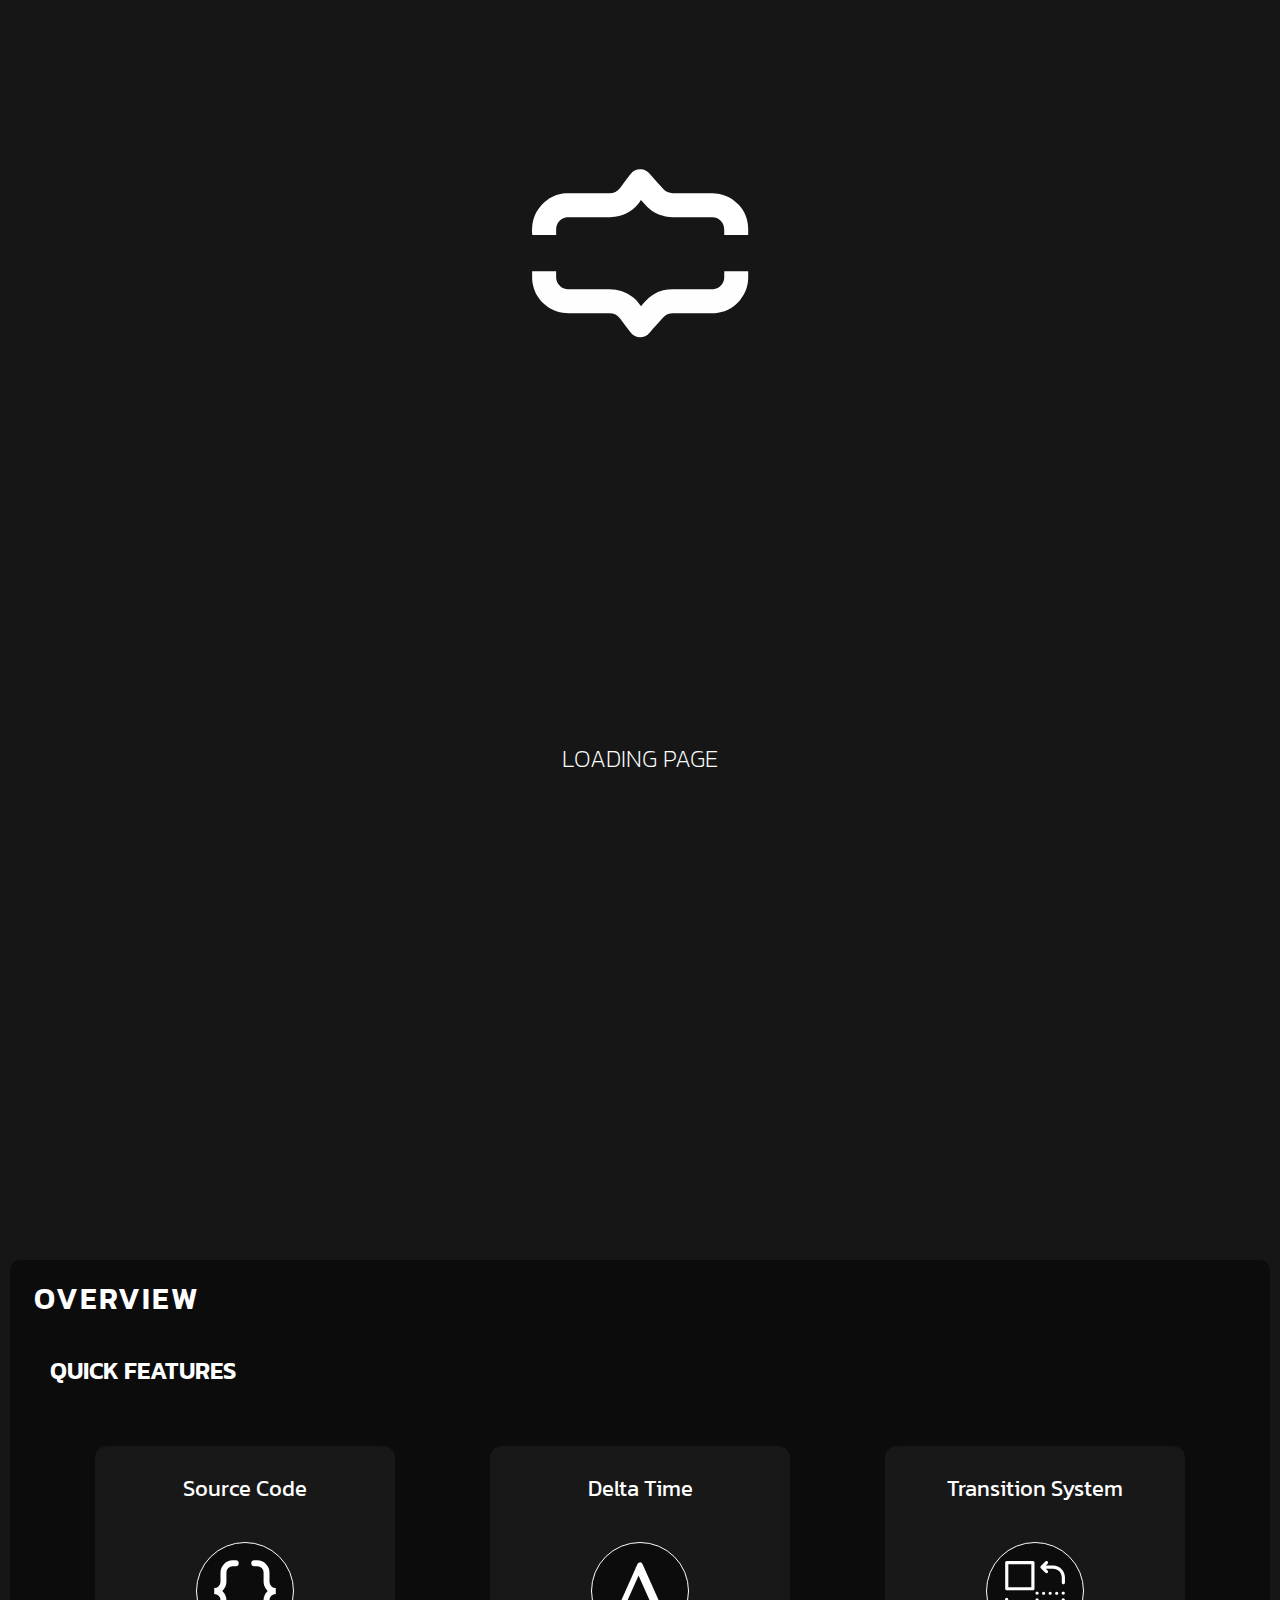
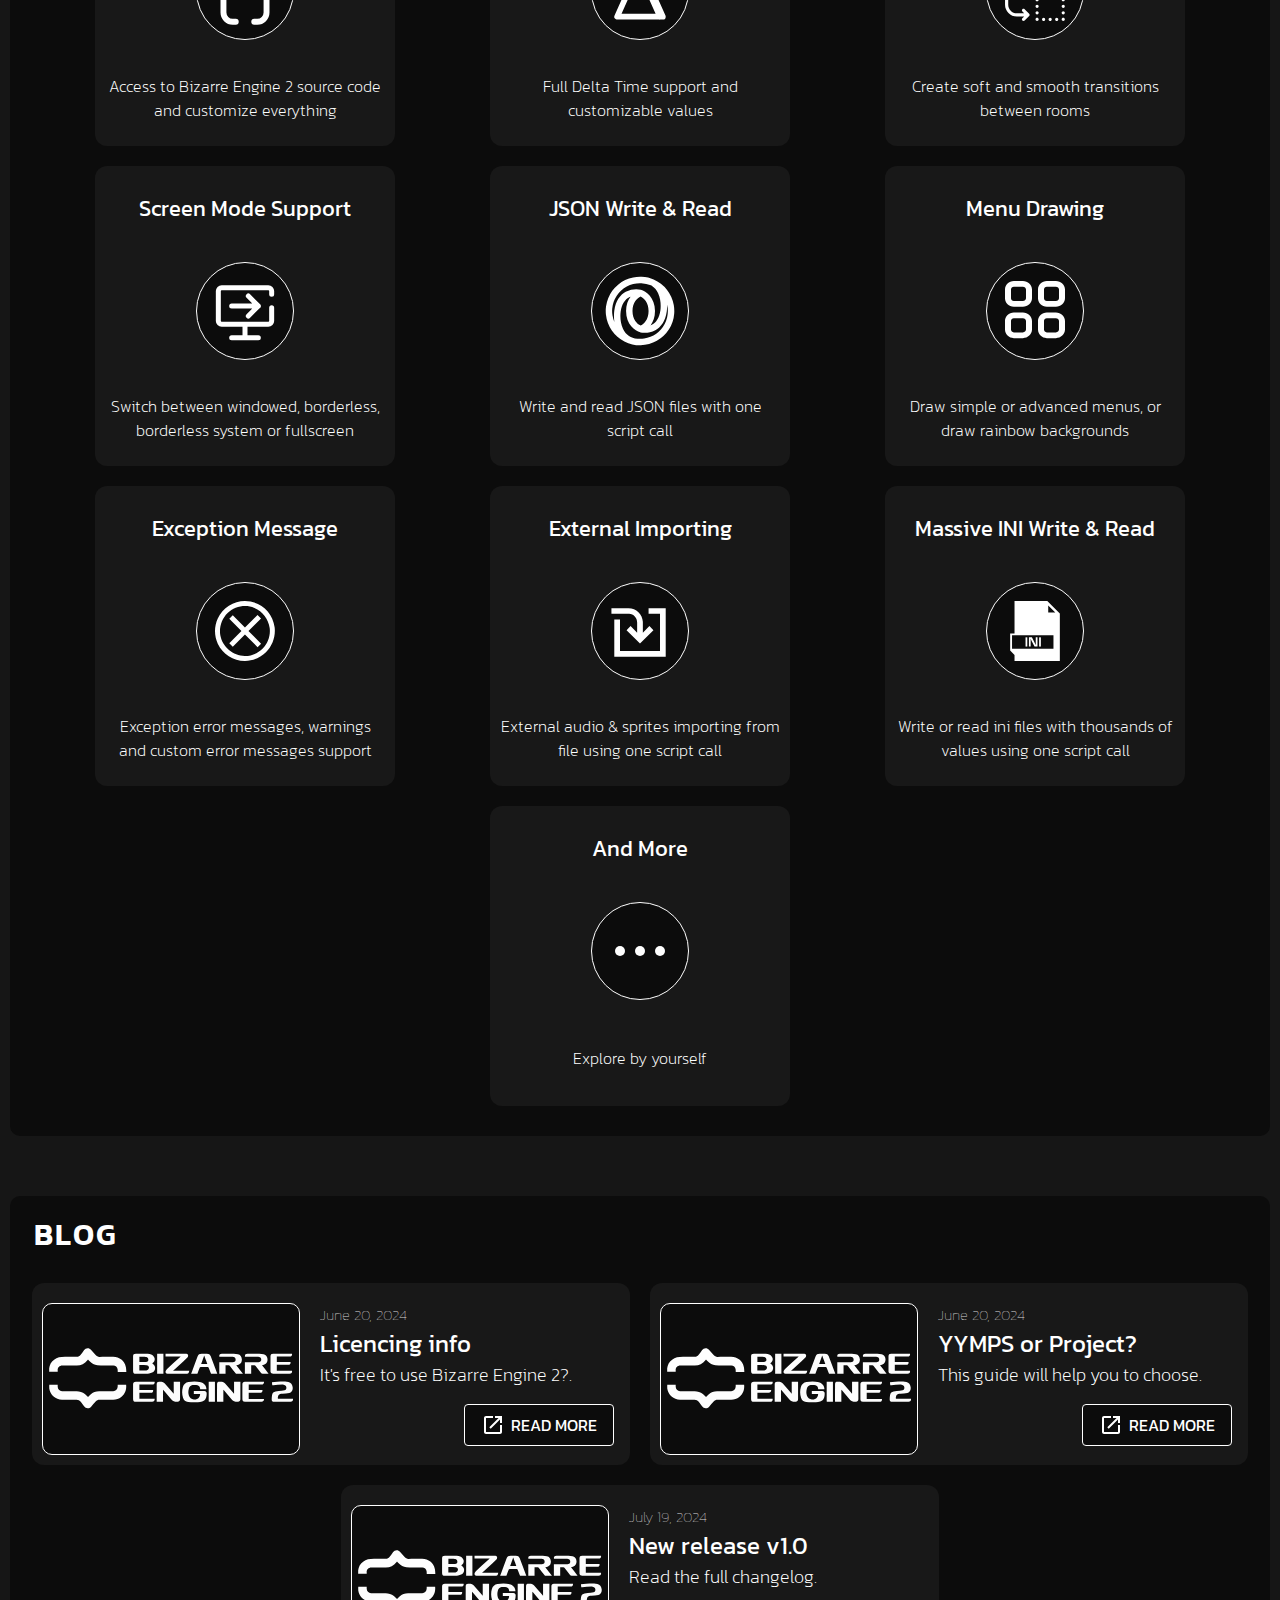
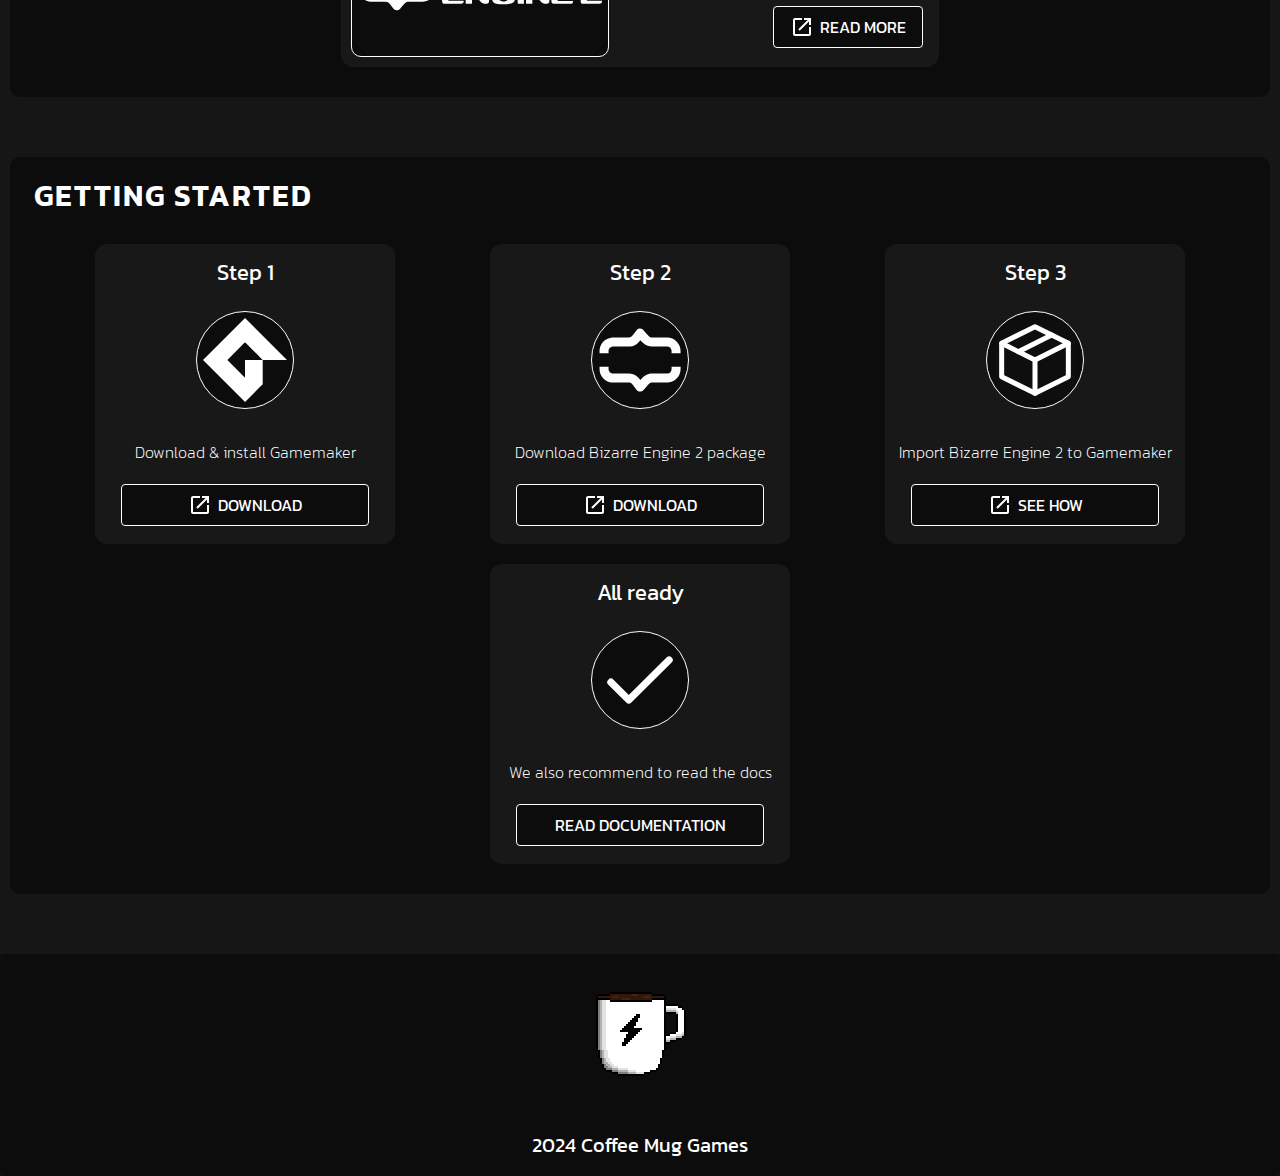
==== commit 53f2e704: "General update" ====
--- a/index.html
+++ b/index.html
@@ -134,7 +134,7 @@
                         <p class="item-container-content">Switch between windowed, borderless, borderless system or fullscreen</p>
                     </div>
                     
-                    <div class="item-container-hide-on-mobile">
+                    <div class="item-container">
                         <p class="item-container-title">JSON Write & Read</p>
                         <img src="assets/logo/features/json.svg" class="item-container-img">
                         <p class="item-container-content">Write and read JSON files with one script call</p>
--- a/css/styles.css
+++ b/css/styles.css
@@ -18,6 +18,7 @@
     --color-text: #FFF;
     --color-text-alt: #000;
     --color-text-unselected: #d6d6d6;
+    --color-nav-border: #383838;
     --color-background: #161616;
     --color-background-container: #d6d6d6;
     --color-background-container-alt: #a8a8a8;
@@ -43,6 +44,11 @@
         background-position: calc(20dvw + 80%) 12.5dvh;
     }
     
+    .nav-main-img {
+        width: 192px;
+    }
+    
+    /* Container */
     .container-first-title {
         font-size: 30px;
     }
@@ -53,9 +59,40 @@
         margin: 8px 12px;
         padding: 8px;
     }
-
+    
+    /* Items */
     .item-container-hide-on-mobile {
         display: none;
+    }
+
+    .item-container {
+        width: 180px;
+        min-height: 180px;
+        margin: 5px;
+    }
+
+    .item-container-title {
+        font-size: 16px;
+    }
+
+    .item-container-img {
+        width: 64px;
+        height: auto;
+    }
+
+    .item-container-content {
+        font-size: 11px;
+        width: 160px;
+    }
+
+    .item-button {
+        font-size: 12px;
+        margin: 10px;
+        padding: 4px 8px;
+    }
+    
+    .item-button img {
+        width: 16px;
     }
 }
 
@@ -77,6 +114,11 @@
         background-position: calc(5dvw + 95%) 10dvh;
     }
 
+    .nav-main-img {
+        width: 256px;
+    }
+    
+    /* Container */
     .container-first-title {
         font-size: 40px;
     }
@@ -87,9 +129,40 @@
         margin: 8px 12px;
         padding: 8px;
     }
-
+    
+    /* Items */
     .item-container-hide-on-mobile {
         display: flex;
+    }
+
+    .item-container {
+        width: 300px;
+        min-height: 300px;
+        margin: 10px;
+    }
+
+    .item-container-title {
+        font-size: 22px;
+    }
+
+    .item-container-img {
+        width: 96px;
+        height: auto;
+    }
+    
+    .item-container-content {
+        font-size: 16px;
+        width: 280px;
+    }
+
+    .item-button {
+        font-size: 16px;
+        margin: 16px;
+        padding: 8px 16px;
+    }
+    
+    .item-button img {
+        width: 24px;
     }
 }
 
@@ -261,6 +334,7 @@
     border-style: solid;
     border-width: 0px 0px 1px;
     border-color: var(--color-contrast);
+    border-bottom: 1px solid var(--color-nav-border);
 }
 
 .nav-main ul {
@@ -346,7 +420,6 @@
 }
 
 .nav-main-img {
-    width: 256px;
     height: auto;
     margin: 8px;
     margin-right: 20px;
@@ -358,12 +431,13 @@
 /* Hamburguer nav */
 .nav-hamburguer-tray {
     position: fixed;
+    z-index: 99;
     top: 60px;
     width: 100%;
     user-select: none;
     background-color: var(--color-primary);
-    border-top: 1px solid var(--color-secondary);
-    border-bottom: 1px solid var(--color-secondary);
+    border-top: 1px solid var(--color-nav-border);
+    border-bottom: 1px solid var(--color-nav-border);
 }
 
 .nav-hamburguer-tray ul {
@@ -578,15 +652,13 @@
 }
 
 .item-container {
-    width: 320px;
-    height: 340px;
+    height: auto;
     background-color: var(--color-contrast);
     display: flex;
     flex-direction: column;
     flex-wrap: nowrap;
     align-items: center;
     justify-content: space-evenly;
-    margin: 10px;
     border-radius: 12px;
     -webkit-border-radius: 12px;
     -moz-border-radius: 12px;
@@ -595,8 +667,8 @@
 }
 
 .item-container-hide-on-mobile {
-    width: 320px;
-    height: 340px;
+    width: 300px;
+    height: 300px;
     background-color: var(--color-contrast);
     flex-direction: column;
     flex-wrap: nowrap;
@@ -612,9 +684,10 @@
 
 .item-container-img {
     background-color: var(--color-primary);
-    width: 128px;
-    height: 128px;
     margin: 10px;
+    border-width: 1px;
+    border-color: var(--color-secondary);
+    border-style: solid;
     border-radius: 50%;
     -webkit-border-radius: 50%;
     -moz-border-radius: 50%;
@@ -625,7 +698,6 @@
 .item-container-title {
     color: var(--color-text);
     display: block;
-    font-size: 24px;
     font-family: "Kanit", sans-serif;
     font-weight: 400;
     font-style: normal;
@@ -634,15 +706,15 @@
 
 .item-container-content {
     color: var(--color-text);
-    display: block;
-    font-size: 18px;
+    display: flex;
     font-family: "Kanit", sans-serif;
     font-weight: 200;
     font-style: normal;
     text-align: center;
-    margin: 0px 10px;
-    width: 300px;
+    margin: 0px;
     height: 64px;
+    align-items: center;
+    justify-content: center;
 }
 
 .item-button {
@@ -650,16 +722,13 @@
     align-content: center;
     color: var(--color-text);
     background-color: var(--color-primary);
-    font-size: 16px;
     font-family: "Kanit", sans-serif;
     font-weight: 400;
     font-style: normal;
     text-transform: uppercase;
     text-decoration: none;
     justify-content: center;
-    margin: 16px;
     margin-top: 0px;
-    padding: 8px 16px;
     border-style: solid;
     border-radius: 4px;
     border-width: 1px;
@@ -675,7 +744,6 @@
 }
 
 .item-button img {
-    width: 24px;
     height: auto;
     align-self: center;
     margin: 0px;
@@ -793,19 +861,33 @@
     color: var(--color-primary);
     background-color: var(--color-text-unselected);
 }
-
+/*
 .container-first-img-down {
     display: flex;
-    justify-content: center;
+    position: absolute;
+    top: 40dvh;
+    left: 50%;
     margin: 0;
     padding: 0;
+    transform: translateX(-64px);
+    -webkit-transform: translateX(-64px);
+    -moz-transform: translateX(-64px);
+    -ms-transform: translateX(-64px);
+    -o-transform: translateX(-64px);
+}*/
+
+.container-first-img-down {
+    display: flex;
+    margin: 10dvh;
+    padding: 0;
+    justify-content: center;
 }
 
 .container-first-img-down img {
     width: 128px;
     height: auto;
-    margin: 100px 12px 0px;
-    padding: 8px;
+    margin: 0;
+    padding: 0;
     animation: container-first-down 3s infinite ease-in-out;
     -webkit-animation: container-first-down 3s infinite ease-in-out;
 }
@@ -837,7 +919,7 @@
     color: var(--color-text);
     margin: 16px 24px;
     padding: 0px;
-    font-size: 40px;
+    font-size: 30px;
     letter-spacing: 2px;
     font-family: "Kanit", sans-serif;
     font-weight: 600;
@@ -850,7 +932,7 @@
     color: var(--color-text);
     margin: 16px 40px;
     padding: 0px;
-    font-size: 30px;
+    font-size: 24px;
     letter-spacing: 0px;
     font-family: "Kanit", sans-serif;
     font-weight: 600;
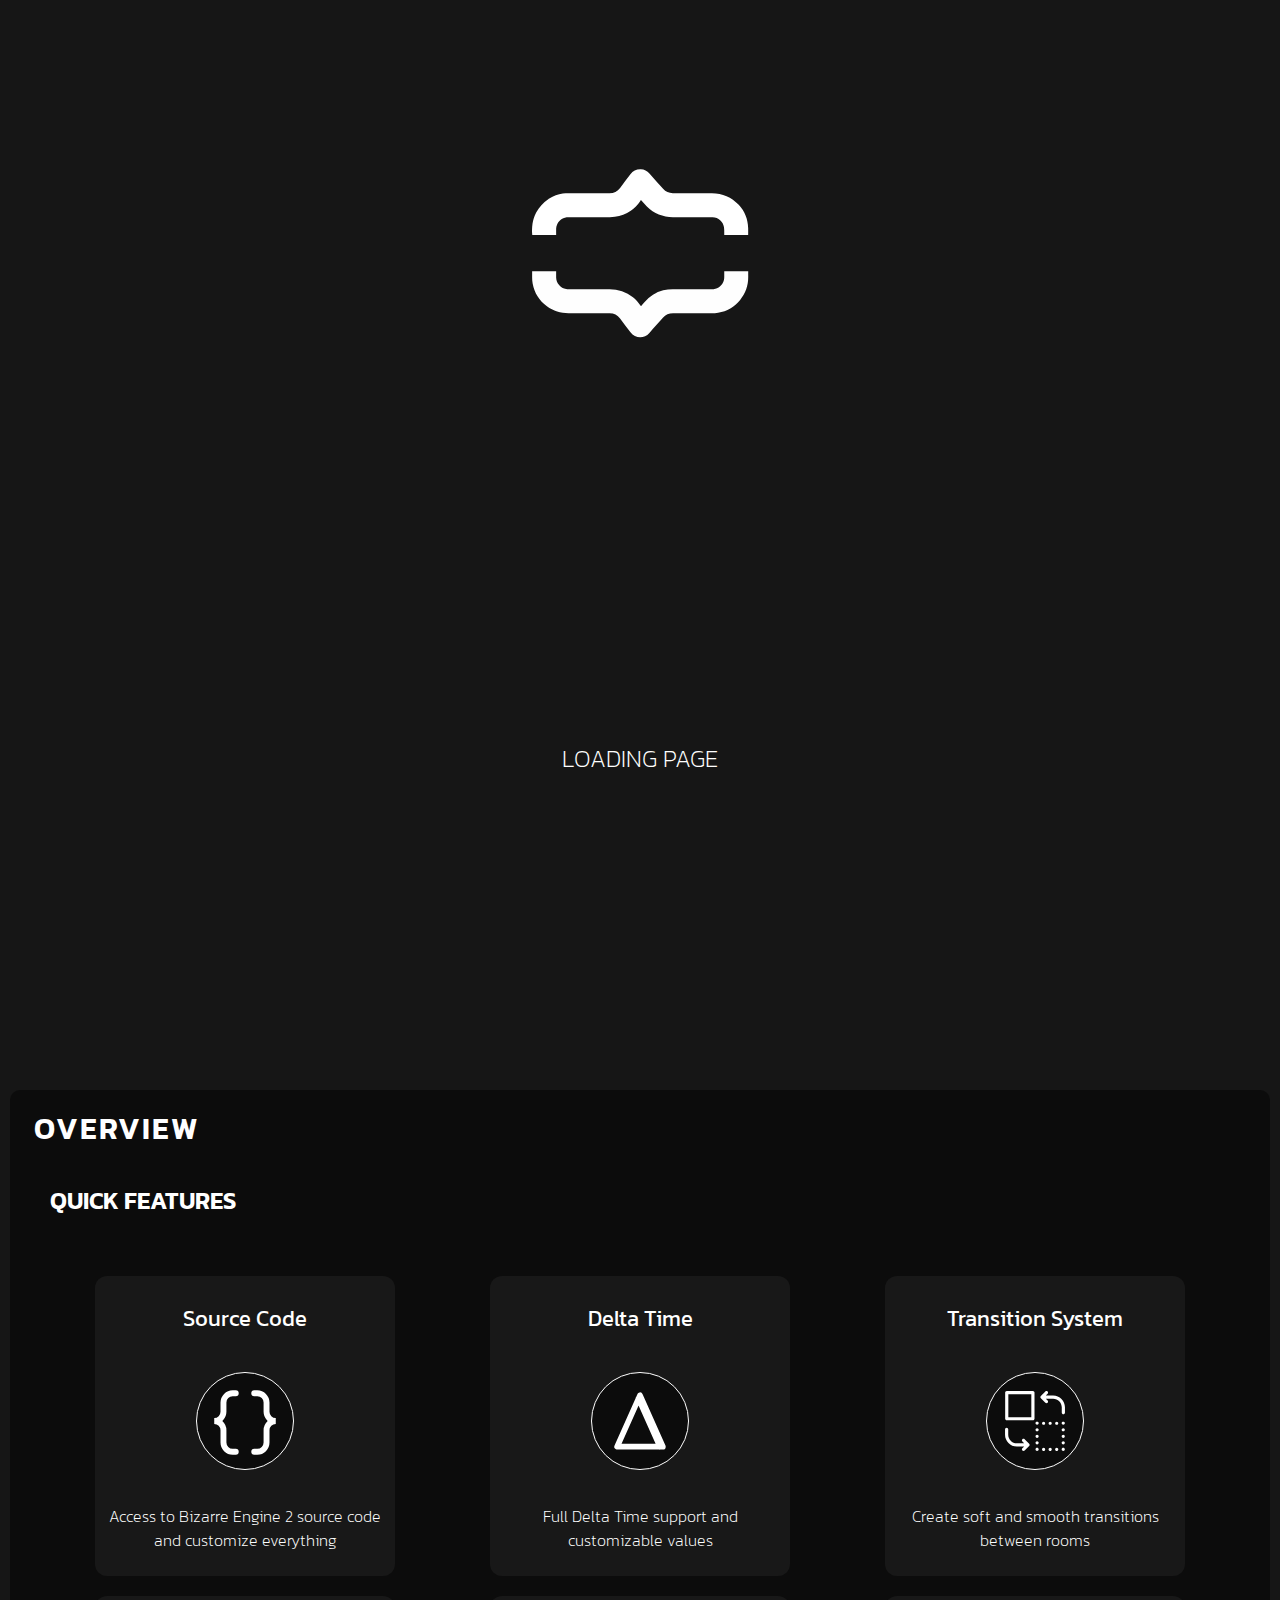
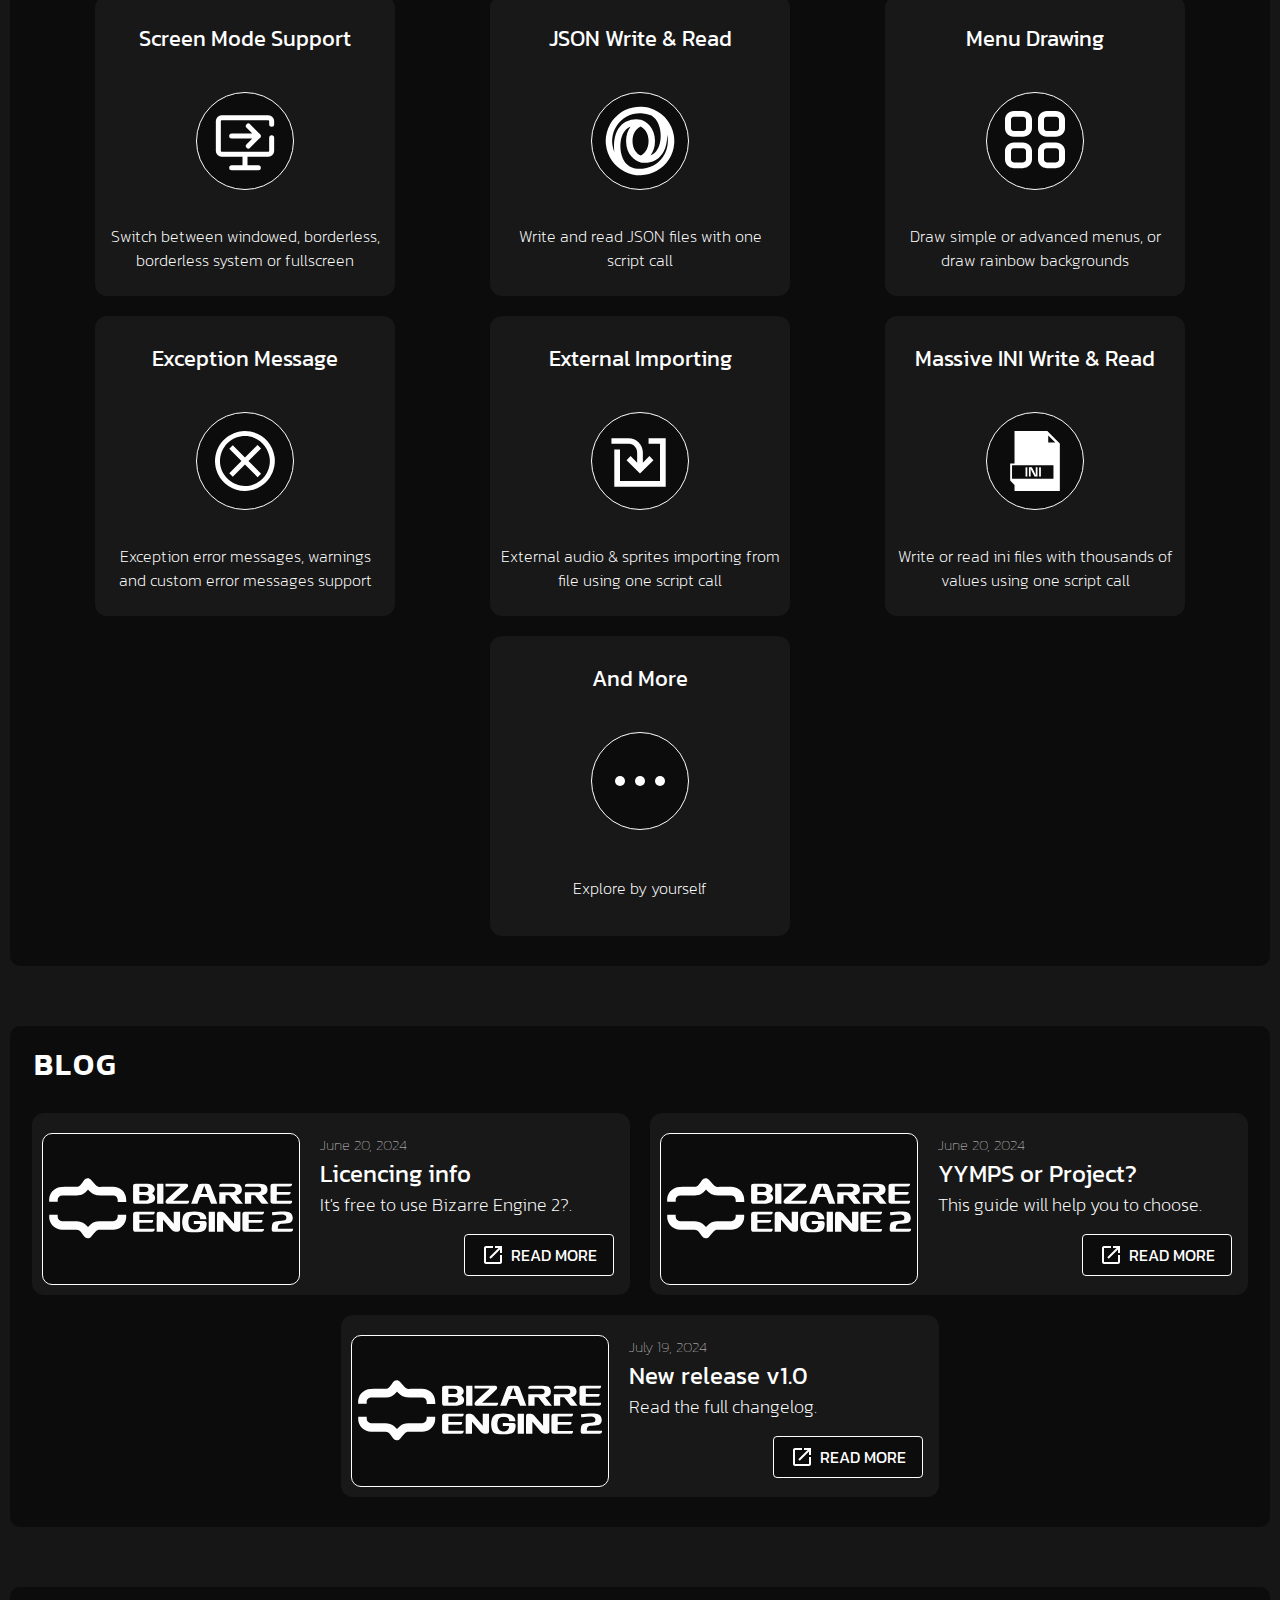
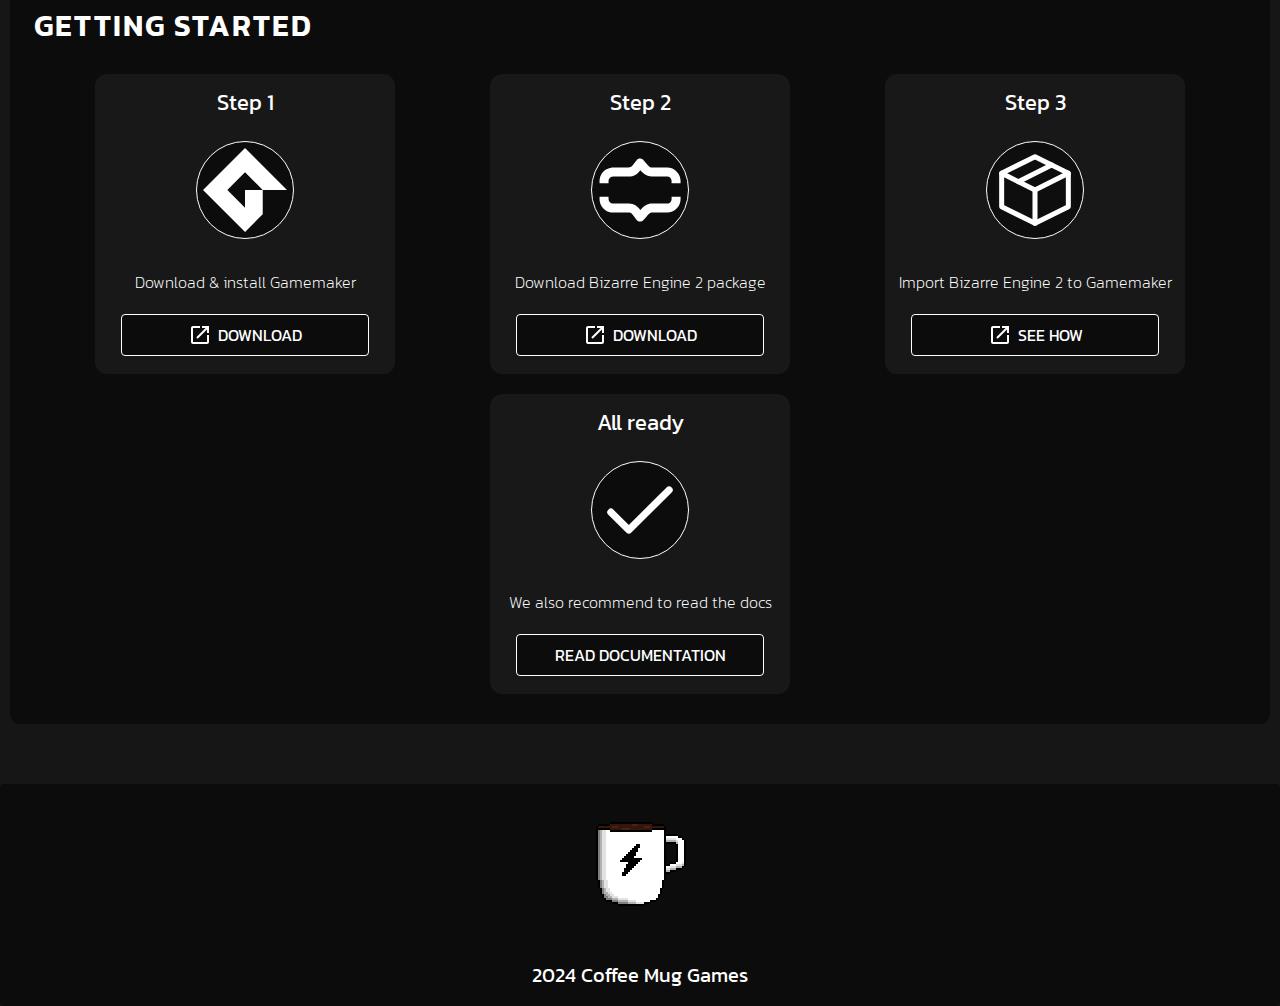
==== commit 0eb0334b: "General page fixes on small screen devices and animations on load page" ====
--- a/index.html
+++ b/index.html
@@ -35,7 +35,7 @@
             <p>loading page</p>
         </div>
 
-        <nav class="nav-main">
+        <nav class="nav-main" id="navMain">
             <ul>
                 <img src="assets/logo/org/bizarre_engine_2_linear.svg" class="nav-main-img" onclick="location.href='index.html';">
 
--- a/css/styles.css
+++ b/css/styles.css
@@ -60,6 +60,11 @@
         padding: 8px;
     }
     
+    .container-first-img-down img {
+        width: 96px;
+        margin: 30px 0px;
+    }
+    
     /* Items */
     .item-container-hide-on-mobile {
         display: none;
@@ -130,6 +135,11 @@
         padding: 8px;
     }
     
+    .container-first-img-down img {
+        width: 128px;
+        margin: 0px;
+    }
+    
     /* Items */
     .item-container-hide-on-mobile {
         display: flex;
@@ -238,26 +248,26 @@
 
 @keyframes container-first-down {
     0% {
-        transform: translateY(-25px);
-        -webkit-transform: translateY(-25px);
-        -moz-transform: translateY(-25px);
-        -ms-transform: translateY(-25px);
-        -o-transform: translateY(-25px);
-    }
+        transform: translateY(-15px);
+        -webkit-transform: translateY(-15px);
+        -moz-transform: translateY(-15px);
+        -ms-transform: translateY(-15px);
+        -o-transform: translateY(-15px);
+}
     50% {
-        transform: translateY(25px);
-        -webkit-transform: translateY(25px);
-        -moz-transform: translateY(25px);
-        -ms-transform: translateY(25px);
-        -o-transform: translateY(25px);
-    }
+        transform: translateY(0px);
+        -webkit-transform: translateY(05px);
+        -moz-transform: translateY(05px);
+        -ms-transform: translateY(05px);
+        -o-transform: translateY(05px);
+}
     100% {
-        transform: translateY(-25px);
-        -webkit-transform: translateY(-25px);
-        -moz-transform: translateY(-25px);
-        -ms-transform: translateY(-25px);
-        -o-transform: translateY(-25px);
-    }
+        transform: translateY(-15px);
+        -webkit-transform: translateY(-15px);
+        -moz-transform: translateY(-15px);
+        -ms-transform: translateY(-15px);
+        -o-transform: translateY(-15px);
+}
 }
 
 /* Other */
@@ -368,6 +378,9 @@
     -moz-transition: 0.5s;
     -ms-transition: 0.5s;
     -o-transition: 0.5s;
+}
+
+.nav-main-button-anim ul li a {
     animation: nav-button-side 0.5s forwards;
     -webkit-animation: nav-button-side 0.5s forwards;
 }
@@ -761,7 +774,7 @@
 .container-first {
     display: flex;
     flex-direction: column;
-    margin: 120px 10px;
+    margin: 10px;
     padding-top: 20dvh;
     padding-bottom: 30dvh;
 }
@@ -884,9 +897,7 @@
 }
 
 .container-first-img-down img {
-    width: 128px;
     height: auto;
-    margin: 0;
     padding: 0;
     animation: container-first-down 3s infinite ease-in-out;
     -webkit-animation: container-first-down 3s infinite ease-in-out;
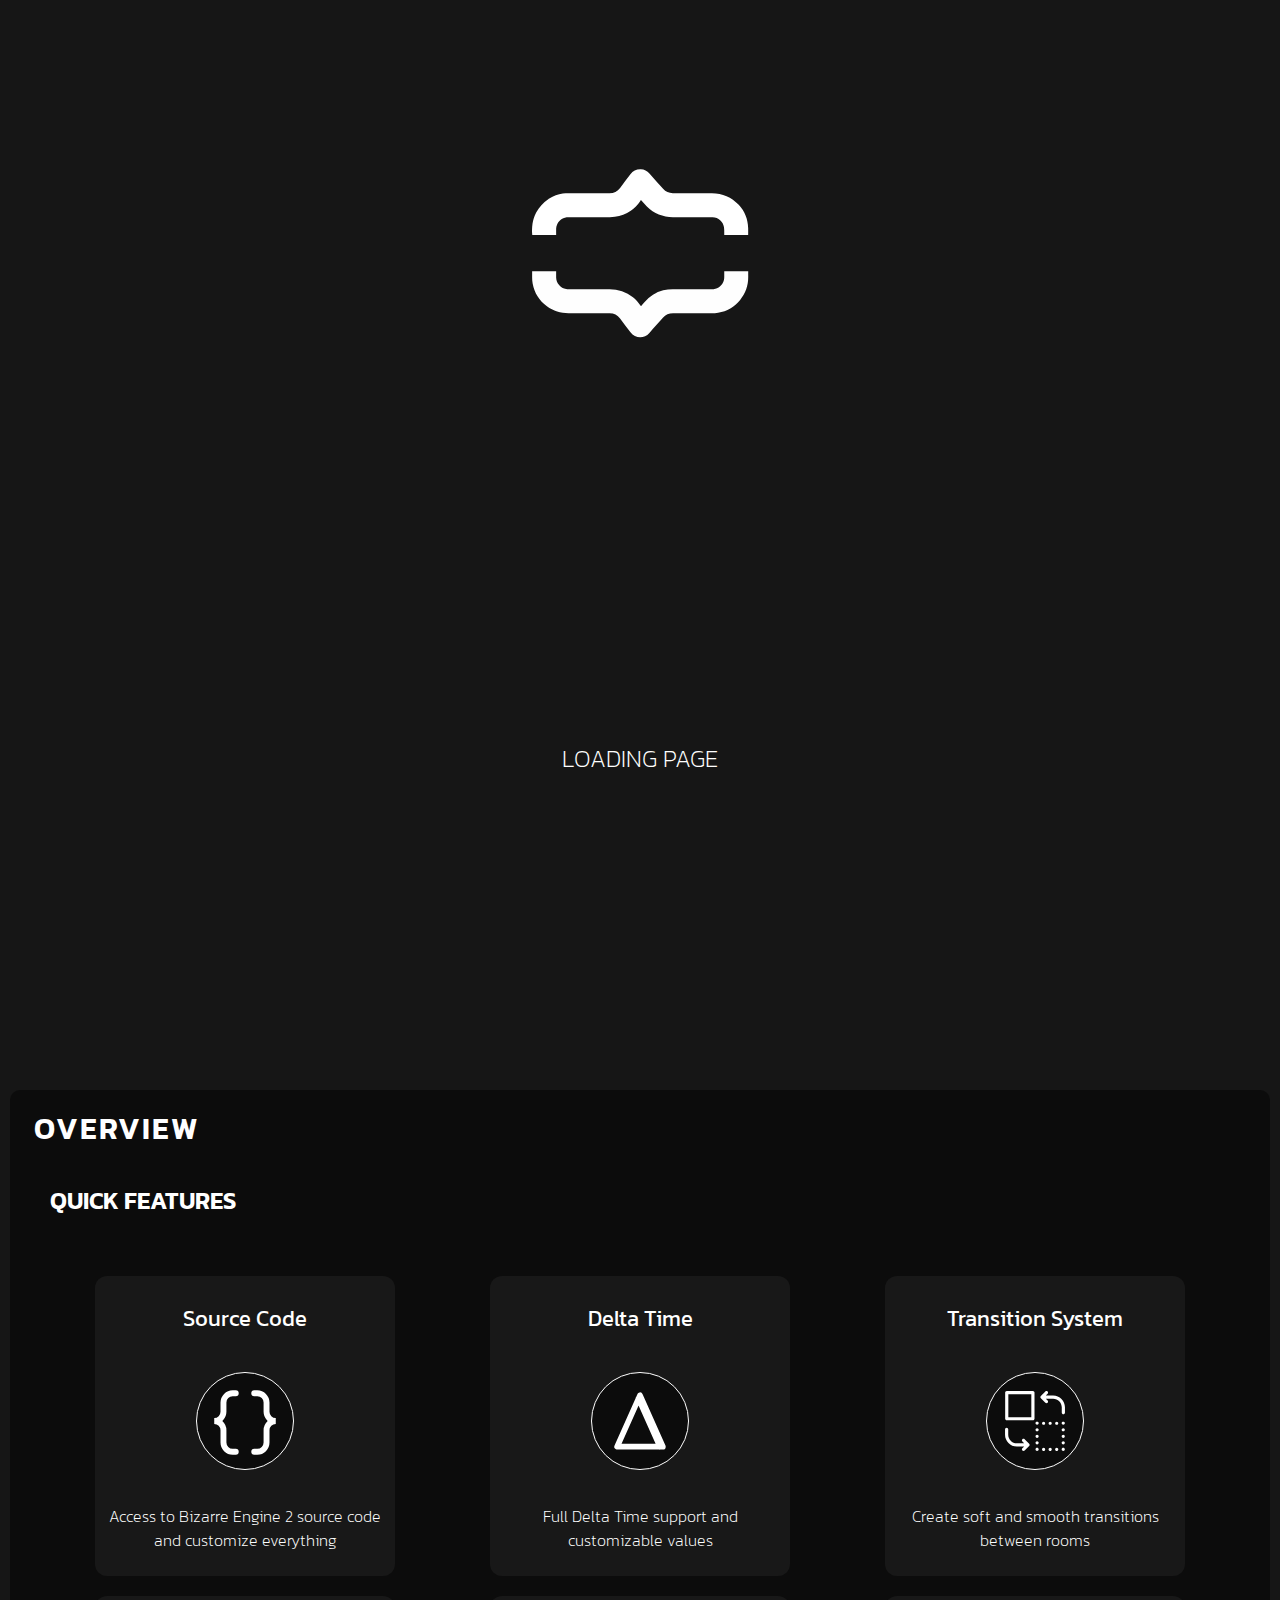
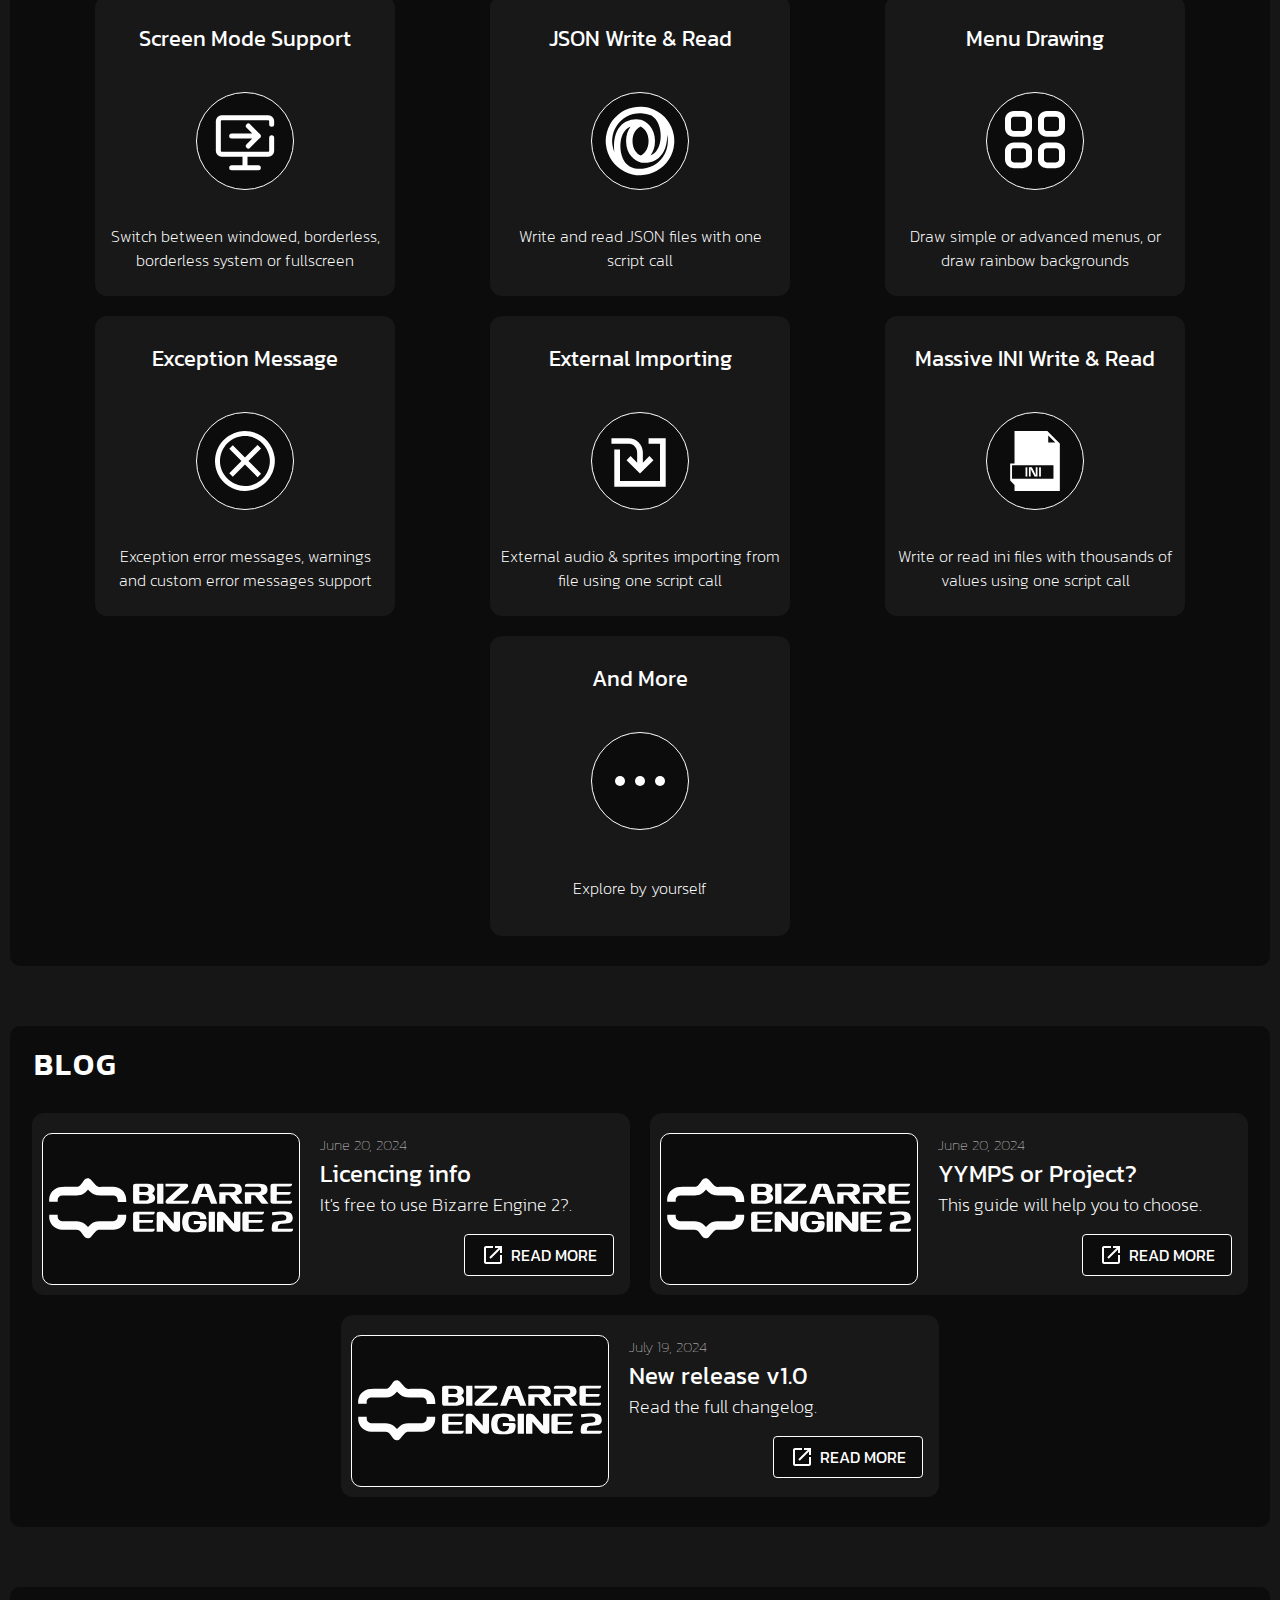
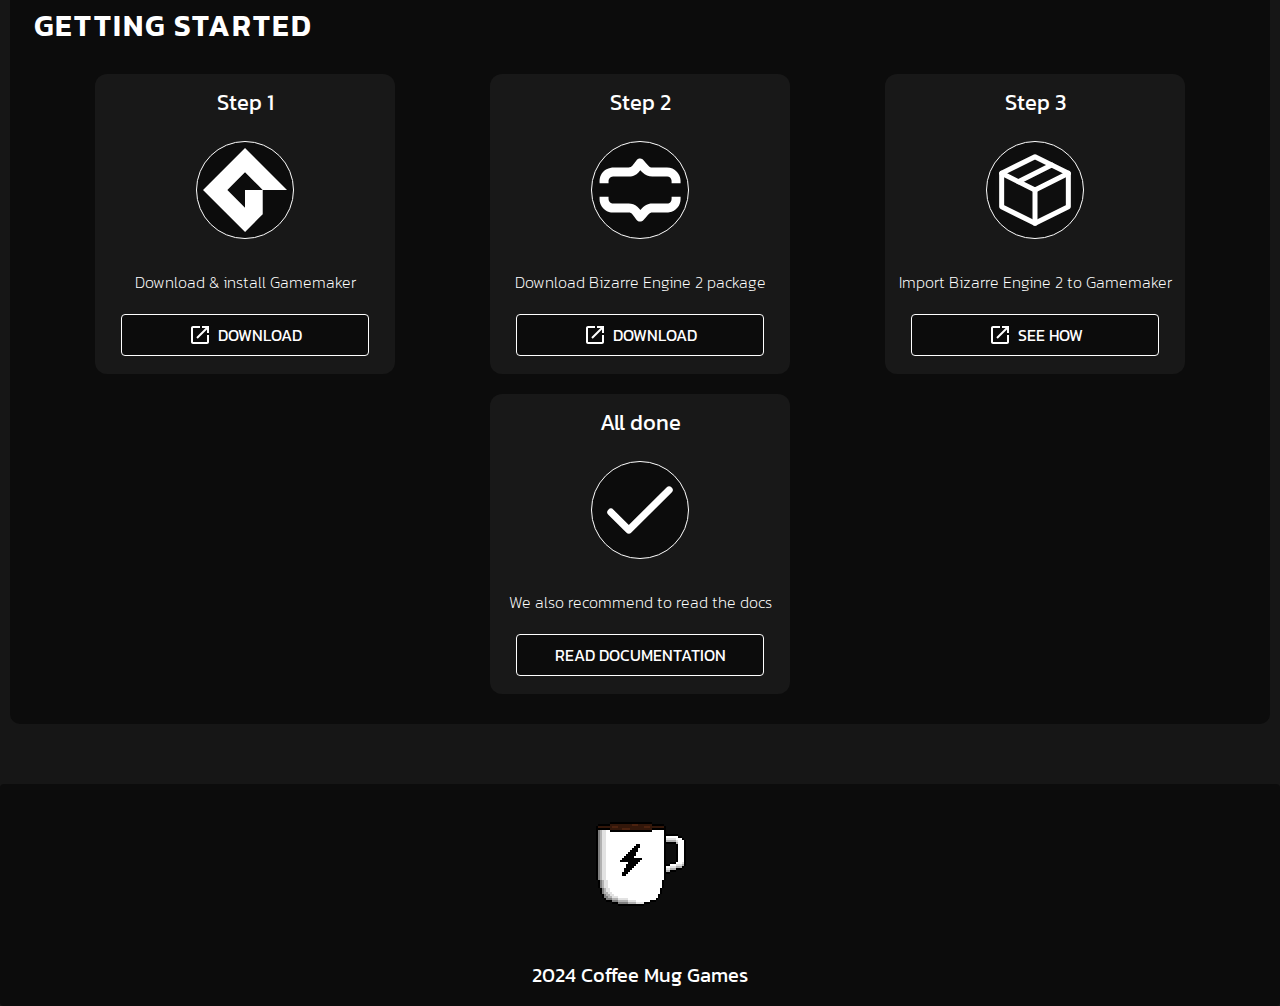
==== commit 9eb236d8: "General fix and patch" ====
--- a/index.html
+++ b/index.html
@@ -1,12 +1,12 @@
 <!DOCTYPE html>
-<html>
+<html lang="en">
     <head>
         <meta charset="utf-8">
         <meta name="viewport" content="width=device-width, initial-scale=1">
-        <link rel="shortcut icon" href="assets/logo/page/favicon.png" type="image/x-icon">
-        <link rel="stylesheet" href="css/styles.css">
-        <link rel="stylesheet" href="css/cmg.css">
-        <script src="js/main.js"></script>
+        <link rel="shortcut icon" href="./assets/logo/page/favicon.png" type="image/x-icon">
+        <link rel="stylesheet" href="./css/styles.css">
+        <link rel="stylesheet" href="./css/cmg.css">
+        <script src="./js/main.js"></script>
         <title>Bizarre Engine 2</title>
 
         <!-- Robots -->
@@ -29,15 +29,13 @@
 
     <body class="body-main" onload="pageStartup()">
         <div id="pageStartupDiv" class="page-startup disable-scrolling">
-            <!-- <img src="assets/logo/org/bizarre_engine_2.svg"> -->
-            <!-- <img src="assets/logo/page/loading.svg"> -->
-            <img src="assets/logo/org/bizarre_engine_2_logo.svg">
+            <img src="./assets/logo/org/bizarre_engine_2_logo.svg" alt="loading logo">
             <p>loading page</p>
         </div>
 
         <nav class="nav-main" id="navMain">
             <ul>
-                <img src="assets/logo/org/bizarre_engine_2_linear.svg" class="nav-main-img" onclick="location.href='index.html';">
+                <img src="./assets/logo/org/bizarre_engine_2_linear.svg" class="nav-main-img" onclick="location.href='index.html';" alt="Coffee Mug Games logo">
 
                 <li class="nav-large-screen"><a href="#overview" class="nav-button">overview</a></li>
                 <li class="nav-large-screen"><a href="#blog" class="nav-button">blog</a></li>
@@ -45,62 +43,62 @@
                 <li class="nav-large-screen"><a href="https://github.com/Coffee-Mug-Games/Bizarre-Engine-2" class="nav-button" target="_blank">source code</a></li>
             </ul>
             
-            <a href="https://github.com/Coffee-Mug-Games/Bizarre-Engine-2/releases/latest" class="nav-button-alt nav-large-screen" target="_blank"><img src="assets/logo/install/download.svg" class="nav-button-alt-img">download</a>
+            <a href="https://github.com/Coffee-Mug-Games/Bizarre-Engine-2/releases/latest" class="nav-button-alt nav-large-screen" target="_blank"><img src="./assets/logo/install/download.svg" class="nav-button-alt-img" alt="download">download</a>
             
-            <!-- Hamburguer -->
-            <a class="nav-button-alt nav-hamburguer" onclick="navHamburguerInteract()"><img src="assets/logo/page/hamburguer.svg" class="nav-button-alt-img" id="navHamburguerIcon"></a>
+            <!-- Hamburger -->
+            <a class="nav-button-alt nav-hamburger" onclick="navHamburgerInteract()"><img src="./assets/logo/page/hamburger.svg" class="nav-button-alt-img" id="navHamburgerIcon" alt="hamburger"></a>
         </nav>
         
-        <div id="navHamburguerCollapsable" class="nav-hamburguer-tray" style="visibility: hidden;" class="nav-hamburguer-option" onclick="navHamburguerCollapse()">
+        <div id="navHamburgerCollapsable" class="nav-hamburger-tray" class="nav-hamburger-option" onclick="navHamburgerCollapse()">
             <ul>
                 <li>
-                    <a href="#overview" class="nav-hamburguer-button">
-                        <img src="assets/logo/page/overview.svg" class="nav-hamburguer-button-img">
+                    <a href="#overview" class="nav-hamburger-button">
+                        <img src="./assets/logo/page/overview.svg" class="nav-hamburger-button-img" alt="overview">
                         <p>overview</p>
                     </a>
                 </li>
 
                 <li>
-                    <a href="#blog" class="nav-hamburguer-button">
-                        <img src="assets/logo/page/blog.svg" class="nav-hamburguer-button-img">
+                    <a href="#blog" class="nav-hamburger-button">
+                        <img src="./assets/logo/page/blog.svg" class="nav-hamburger-button-img" alt="blog">
                         <p>blog</p>
                     </a>
                 </li>
 
                 <li>
-                    <a href="https://github.com/Coffee-Mug-Games/Bizarre-Engine-2/" class="nav-hamburguer-button" target="_blank">
-                        <img src="assets/logo/page/documentation.svg" class="nav-hamburguer-button-img">
+                    <a href="https://github.com/Coffee-Mug-Games/Bizarre-Engine-2/" class="nav-hamburger-button" target="_blank">
+                        <img src="./assets/logo/page/documentation.svg" class="nav-hamburger-button-img" alt="docs">
                         <p>documentation</p>
                     </a>
                 </li>
 
                 <li>
-                    <a href="https://github.com/Coffee-Mug-Games/Bizarre-Engine-2" class="nav-hamburguer-button" target="_blank">
-                        <img src="assets/logo/page/source_code.svg" class="nav-hamburguer-button-img">
+                    <a href="https://github.com/Coffee-Mug-Games/Bizarre-Engine-2" class="nav-hamburger-button" target="_blank">
+                        <img src="./assets/logo/page/source_code.svg" class="nav-hamburger-button-img" alt="source code">
                         <p>source code</p>
                     </a>
                 </li>
 
                 <li>
-                    <a href="https://github.com/Coffee-Mug-Games/Bizarre-Engine-2/releases/latest" class="nav-hamburguer-button" target="_blank">
-                        <img src="assets/logo/page/download_nav.svg" class="nav-hamburguer-button-img">
+                    <a href="https://github.com/Coffee-Mug-Games/Bizarre-Engine-2/releases/latest" class="nav-hamburger-button" target="_blank">
+                        <img src="./assets/logo/page/download_nav.svg" class="nav-hamburger-button-img" alt="download">
                         <p>download</p>
                     </a>
                 </li>
             </ul>
         </div>
 
-        <main onclick="navHamburguerCollapse()">
+        <main onclick="navHamburgerCollapse()">
             <div id="home" class="container-first">
-                <img src="./assets/logo/org/bizarre_engine_2_linear.svg" class="container-first-img">
+                <img src="./assets/logo/org/bizarre_engine_2_linear.svg" class="container-first-img" alt="Bizarre Engine 2 linear logo">
                 <p class="container-first-title">Power-Up the simplicity</p>
 
                 <div class="container-first-button">
-                    <a href="https://github.com/Coffee-Mug-Games/Bizarre-Engine-2/releases/latest" class="first-button" target="_blank"><img src="assets/logo/install/download.svg" class="nav-button-alt-img">download</a>
+                    <a href="https://github.com/Coffee-Mug-Games/Bizarre-Engine-2/releases/latest" class="first-button" target="_blank"><img src="./assets/logo/install/download.svg" class="nav-button-alt-img" alt="download">download</a>
                     <a href="#install" class="first-button-alt">get started</a>
                 </div>
 
-                <a href="#overview" class="container-first-img-down"><img src="./assets/logo/page/down.svg" class="container-first-img-down"></a>
+                <a href="#overview" class="container-first-img-down"><img src="./assets/logo/page/down.svg" class="container-first-img-down" alt="scroll down"></a>
             </div>
 
             <div id="overview" class="container">
@@ -112,61 +110,61 @@
                     
                     <div class="item-container">
                         <p class="item-container-title">Source Code</p>
-                        <img src="assets/logo/features/source_code.svg" class="item-container-img">
+                        <img src="./assets/logo/features/source_code.svg" class="item-container-img" alt="source code logo">
                         <p class="item-container-content">Access to Bizarre Engine 2 source code and customize everything</p>
                     </div>
 
                     <div class="item-container">
                         <p class="item-container-title">Delta Time</p>
-                        <img src="assets/logo/features/delta_time.svg" class="item-container-img">
+                        <img src="./assets/logo/features/delta_time.svg" class="item-container-img" alt="delta time logo">
                         <p class="item-container-content">Full Delta Time support and customizable values</p>
                     </div>
                     
                     <div class="item-container">
                         <p class="item-container-title">Transition System</p>
-                        <img src="assets/logo/features/transition.svg" class="item-container-img">
+                        <img src="./assets/logo/features/transition.svg" class="item-container-img" alt="transition system logo">
                         <p class="item-container-content">Create soft and smooth transitions between rooms</p>
                     </div>
 
                     <div class="item-container">
                         <p class="item-container-title">Screen Mode Support</p>
-                        <img src="assets/logo/features/screen_mode.svg" class="item-container-img">
+                        <img src="./assets/logo/features/screen_mode.svg" class="item-container-img" alt="screen mode logo">
                         <p class="item-container-content">Switch between windowed, borderless, borderless system or fullscreen</p>
                     </div>
                     
                     <div class="item-container">
                         <p class="item-container-title">JSON Write & Read</p>
-                        <img src="assets/logo/features/json.svg" class="item-container-img">
+                        <img src="./assets/logo/features/json.svg" class="item-container-img" alt="JSON logo">
                         <p class="item-container-content">Write and read JSON files with one script call</p>
                     </div>
 
                     <div class="item-container-hide-on-mobile">
                         <p class="item-container-title">Menu Drawing</p>
-                        <img src="assets/logo/features/menu.svg" class="item-container-img">
+                        <img src="./assets/logo/features/menu.svg" class="item-container-img" alt="menu drawing logo">
                         <p class="item-container-content">Draw simple or advanced menus, or draw rainbow backgrounds</p>
                     </div>
                     
                     <div class="item-container-hide-on-mobile">
                         <p class="item-container-title">Exception Message</p>
-                        <img src="assets/logo/features/exception.svg" class="item-container-img">
+                        <img src="./assets/logo/features/exception.svg" class="item-container-img" alt="exception logo">
                         <p class="item-container-content">Exception error messages, warnings and custom error messages support</p>
                     </div>
                     
                     <div class="item-container-hide-on-mobile">
                         <p class="item-container-title">External Importing</p>
-                        <img src="assets/logo/features/import.svg" class="item-container-img">
+                        <img src="./assets/logo/features/import.svg" class="item-container-img" alt="external importing logo">
                         <p class="item-container-content">External audio & sprites importing from file using one script call</p>
                     </div>
 
                     <div class="item-container-hide-on-mobile">
                         <p class="item-container-title">Massive INI Write & Read</p>
-                        <img src="assets/logo/features/ini_massive.svg" class="item-container-img">
+                        <img src="./assets/logo/features/ini_massive.svg" class="item-container-img" alt="INI write & read logo">
                         <p class="item-container-content">Write or read ini files with thousands of values using one script call</p>
                     </div>
 
                     <div class="item-container">
                         <p class="item-container-title">And More</p>
-                        <img src="assets/logo/features/more.svg" class="item-container-img">
+                        <img src="./assets/logo/features/more.svg" class="item-container-img" alt="more logo">
                         <p class="item-container-content">Explore by yourself</p>
                     </div>
                 </div>
@@ -179,7 +177,7 @@
 
                     <div class="blog-container">
                         <div class="blog-container-sub">
-                            <img src="assets/images/blog/bizarre_engine_2.svg" class="blog-container-img">
+                            <img src="./assets/images/blog/bizarre_engine_2.svg" class="blog-container-img" alt="blog image">
                             
                             <div>
                                 <p class="blog-container-date">June 20, 2024</p>
@@ -187,7 +185,7 @@
                                 <p class="blog-container-content">It's free to use Bizarre Engine 2?.</p>
         
                                 <div class="blog-container-button">
-                                    <a href="#blog" class="blog-button" target="_blank"><img src="assets/logo/page/external_link.svg" class="blog-button-img">read more</a>
+                                    <a href="#blog" class="blog-button" target="_blank"><img src="./assets/logo/page/external_link.svg" class="blog-button-img" alt="read more">read more</a>
                                 </div>
                             </div>
                         </div>
@@ -195,7 +193,7 @@
         
                     <div class="blog-container">
                         <div class="blog-container-sub">
-                            <img src="assets/images/blog/bizarre_engine_2.svg" class="blog-container-img">
+                            <img src="./assets/images/blog/bizarre_engine_2.svg" class="blog-container-img" alt="blog image">
                             
                             <div>
                                 <p class="blog-container-date">June 20, 2024</p>
@@ -203,7 +201,7 @@
                                 <p class="blog-container-content">This guide will help you to choose.</p>
         
                                 <div class="blog-container-button">
-                                    <a href="#blog" class="blog-button" target="_blank"><img src="assets/logo/page/external_link.svg" class="blog-button-img">read more</a>
+                                    <a href="#blog" class="blog-button" target="_blank"><img src="./assets/logo/page/external_link.svg" class="blog-button-img" alt="read more">read more</a>
                                 </div>
                             </div>
                         </div>
@@ -211,7 +209,7 @@
 
                     <div class="blog-container">
                         <div class="blog-container-sub">
-                            <img src="assets/images/blog/bizarre_engine_2.svg" class="blog-container-img">
+                            <img src="./assets/images/blog/bizarre_engine_2.svg" class="blog-container-img" alt="blog image">
                             
                             <div>
                                 <p class="blog-container-date">July 19, 2024</p>
@@ -219,43 +217,11 @@
                                 <p class="blog-container-content">Read the full changelog.</p>
 
                                 <div class="blog-container-button">
-                                    <a href="https://github.com/Coffee-Mug-Games/Bizarre-Engine-2/releases/tag/v1.0" class="blog-button" target="_blank"><img src="assets/logo/page/external_link.svg" class="blog-button-img">read more</a>
+                                    <a href="https://github.com/Coffee-Mug-Games/Bizarre-Engine-2/releases/tag/v1.0" class="blog-button" target="_blank"><img src="./assets/logo/page/external_link.svg" class="blog-button-img" alt="read more">read more</a>
                                 </div>
                             </div>
                         </div>
                     </div>
-                    <!--
-                    <div class="blog-container">
-                        <div class="blog-container-sub">
-                            <img src="assets/images/blog/use_gml.jpg" class="blog-container-img">
-                            
-                            <div>
-                                <p class="blog-container-date">June 18, 2024</p>
-                                <p class="blog-container-title">Gamemaker</p>
-                                <p class="blog-container-content">Base to use Bizarre Engine 2.</p>
-
-                                <div class="blog-container-button">
-                                    <a href="#blog" class="blog-button" target="_blank"><img src="assets/logo/page/external_link.svg" class="blog-button-img">read more</a>
-                                </div>
-                            </div>
-                        </div>
-                    </div>
-
-                    <div class="blog-container">
-                        <div class="blog-container-sub">
-                            <img src="assets/images/blog/bizarre_engine_2.svg" class="blog-container-img">
-                            
-                            <div>
-                                <p class="blog-container-date">June 18, 2024</p>
-                                <p class="blog-container-title">Why Bizarre Engine?</p>
-                                <p class="blog-container-content">Read the history behind the engine.</p>
-
-                                <div class="blog-container-button">
-                                    <a href="#blog" class="blog-button" target="_blank"><img src="assets/logo/page/external_link.svg" class="blog-button-img">read more</a>
-                                </div>
-                            </div>
-                        </div>
-                    </div> -->
                 </div>
             </div>
 
@@ -265,34 +231,34 @@
                 <div class="item-row-container">
                     <div class="item-container">
                         <p class="item-container-title">Step 1</p>   
-                        <img src="assets/logo/install/gamemaker.svg" class="item-container-img">
+                        <img src="./assets/logo/install/gamemaker.svg" class="item-container-img" alt="gamemaker logo">
                         <div>
                             <p class="item-container-content">Download & install Gamemaker</p>
-                            <a href="https://www.gamemaker.io/" class="item-button" target="_blank"><img src="assets/logo/page/external_link.svg" class="item-button-img">download</a>
+                            <a href="https://www.gamemaker.io/" class="item-button" target="_blank"><img src="./assets/logo/page/external_link.svg" class="item-button-img" alt="download">download</a>
                         </div>
                     </div>
                     
                     <div class="item-container">
                         <p class="item-container-title">Step 2</p>
-                        <img src="assets/logo/org/bizarre_engine_2_logo.svg" class="item-container-img">
+                        <img src="./assets/logo/org/bizarre_engine_2_logo.svg" class="item-container-img" alt="Bizarre Engine 2 logo">
                         <div>
                             <p class="item-container-content">Download Bizarre Engine 2 package</p>
-                            <a href="https://github.com/Coffee-Mug-Games/Bizarre-Engine-2/releases/latest" class="item-button" target="_blank"><img src="assets/logo/page/external_link.svg" class="item-button-img">download</a>
+                            <a href="https://github.com/Coffee-Mug-Games/Bizarre-Engine-2/releases/latest" class="item-button" target="_blank"><img src="./assets/logo/page/external_link.svg" class="item-button-img" alt="download">download</a>
                         </div>
                     </div>
                     
                     <div class="item-container">
                         <p class="item-container-title">Step 3</p>
-                        <img src="assets/logo/install/extract.svg" class="item-container-img">
+                        <img src="./assets/logo/install/extract.svg" class="item-container-img" alt="extract logo">
                         <div>
                             <p class="item-container-content">Import Bizarre Engine 2 to Gamemaker</p>
-                            <a href="https://github.com/Coffee-Mug-Games/Bizarre-Engine-2/?tab=readme-ov-file#how-to-import" class="item-button" target="_blank"><img src="assets/logo/page/external_link.svg" class="item-button-img">see how</a>
-                        </div>
-                    </div>
-
-                    <div class="item-container">
-                        <p class="item-container-title">All ready</p>
-                        <img src="assets/logo/install/finish.svg" class="item-container-img">
+                            <a href="https://github.com/Coffee-Mug-Games/Bizarre-Engine-2/?tab=readme-ov-file#how-to-import" class="item-button" target="_blank"><img src="./assets/logo/page/external_link.svg" class="item-button-img" alt="download">see how</a>
+                        </div>
+                    </div>
+
+                    <div class="item-container">
+                        <p class="item-container-title">All done</p>
+                        <img src="./assets/logo/install/finish.svg" class="item-container-img" alt="all done logo">
                         <div>
                             <p class="item-container-content">We also recommend to read the docs</p>
                             <a href="#docs" class="item-button">read documentation</a>
@@ -303,7 +269,7 @@
         </main>
 
         <footer class="footer-container">
-            <img src="assets/logo/org/coffee_mug_games.svg" class="footer-logo logo-cmg">
+            <img src="./assets/logo/org/coffee_mug_games.svg" class="footer-logo logo-cmg" alt="Coffee Mug Games logo">
             <p class="footer-container-content">2024 Coffee Mug Games</p>
         </footer>
     </body>
--- a/css/styles.css
+++ b/css/styles.css
@@ -12,27 +12,27 @@
 }
 
 :root {
-    --color-primary: #0c0c0c;
-    --color-secondary: #FFF;
-    --color-contrast: #181818;
-    --color-text: #FFF;
-    --color-text-alt: #000;
-    --color-text-unselected: #d6d6d6;
-    --color-nav-border: #383838;
-    --color-background: #161616;
-    --color-background-container: #d6d6d6;
-    --color-background-container-alt: #a8a8a8;
+    --color-primary:                    #0c0c0c;
+    --color-secondary:                  #ffffff;
+    --color-contrast:                   #181818;
+    --color-text:                       #ffffff;
+    --color-text-alt:                   #000000;
+    --color-text-unselected:            #d6d6d6;
+    --color-nav-border:                 #383838;
+    --color-background:                 #161616;
+    --color-background-container:       #d6d6d6;
+    --color-background-container-alt:   #a8a8a8;
 }
 
 
 /* Media query*/
 @media screen and (max-width: 1080px) {
-    /* Show hamburguer */
+    /* Show hamburger */
     .nav-large-screen {
         display: none;
     }
 
-    .nav-hamburguer {
+    .nav-hamburger {
         display: flex;
     }
 
@@ -99,15 +99,28 @@
     .item-button img {
         width: 16px;
     }
+
+    /* 404 */
+    .container-404 {
+        background: transparent;
+    }
+    
+    .container-404-title {
+        font-size: 80px;
+    }
+    
+    .container-404-button {
+        margin: 64px 16px 16px;
+    }
 }
 
 @media screen and (min-width: 1080px) {
-    /* Hide hamburguer */
+    /* Hide hamburger */
     .nav-large-screen {
         display: flex;
     }
 
-    .nav-hamburguer {
+    .nav-hamburger {
         display: none;
     }
 
@@ -174,6 +187,20 @@
     .item-button img {
         width: 24px;
     }
+    
+    /* 404 */
+    .container-404 {
+        background: linear-gradient(90deg, var(--color-background) 0%, transparent 100%), url("../assets/logo/org/bizarre_engine_2_logo.svg");
+        background-position: calc(5dvw + 95%) 10dvh;
+    }
+    
+    .container-404-title {
+        font-size: 100px;
+    }
+    
+    .container-404-button {
+        margin: 96px 16px 16px;
+    }
 }
 
 
@@ -223,14 +250,27 @@
     }
 }
 
-@keyframes nav-hamburguer-interact {
-    0% {
-        height: 0;
+@keyframes nav-hamburger-tray-open {
+    from {
+        top: -500px;
         opacity: 0;
     }
-    100% {
-        height: auto;
+    to {
+        top: 60px;
         opacity: 1;
+        visibility: visible;
+    }
+}
+
+@keyframes nav-hamburger-tray-close {
+    from {
+        top: 60px;
+        opacity: 1;
+    }
+    to {
+        top: -500px;
+        opacity: 0;
+        visibility: hidden;
     }
 }
 
@@ -253,22 +293,23 @@
         -moz-transform: translateY(-15px);
         -ms-transform: translateY(-15px);
         -o-transform: translateY(-15px);
-}
+    }
     50% {
         transform: translateY(0px);
         -webkit-transform: translateY(05px);
         -moz-transform: translateY(05px);
         -ms-transform: translateY(05px);
         -o-transform: translateY(05px);
-}
+    }
     100% {
         transform: translateY(-15px);
         -webkit-transform: translateY(-15px);
         -moz-transform: translateY(-15px);
         -ms-transform: translateY(-15px);
         -o-transform: translateY(-15px);
-}
-}
+    }
+}
+
 
 /* Other */
 .disable-scrolling {
@@ -442,10 +483,9 @@
 }
 
 /* Hamburguer nav */
-.nav-hamburguer-tray {
+.nav-hamburger-tray {
     position: fixed;
-    z-index: 99;
-    top: 60px;
+    z-index: 98;
     width: 100%;
     user-select: none;
     background-color: var(--color-primary);
@@ -453,7 +493,7 @@
     border-bottom: 1px solid var(--color-nav-border);
 }
 
-.nav-hamburguer-tray ul {
+.nav-hamburger-tray ul {
     list-style-type: none;
     display: flex;
     flex-direction: column;
@@ -462,11 +502,11 @@
     padding: 0px;
 }
 
-.nav-hamburguer-tray ul li {
+.nav-hamburger-tray ul li {
     float: left;
 }
 
-.nav-hamburguer-option {
+.nav-hamburger-option {
     display: flex;
     flex-direction: column;
     flex-wrap: nowrap;
@@ -475,10 +515,11 @@
     padding: 0px;
 }
 
-.nav-hamburguer-button {
-    display: flex;
+.nav-hamburger-button {
+    display: flex;
+    align-items: center;
     margin: 0;
-    padding: 0 0 0 16px;
+    padding: 0 0 0 20px;
     text-transform: uppercase;
     text-decoration: none;
     font-size: 16px;
@@ -490,27 +531,27 @@
     color: var(--color-text);
 }
 
-.nav-hamburguer-button:hover {
+.nav-hamburger-button:hover {
     background-color: var(--color-secondary);
     color: var(--color-primary);
 }
 
-.nav-hamburguer-button:active {
+.nav-hamburger-button:active {
     background-color: var(--color-text-unselected);
     color: var(--color-primary);
 }
 
-.nav-hamburguer-button img {
+.nav-hamburger-button img {
     width: 32px;
     height: auto;
 }
 
-.nav-hamburguer-button:hover img {
+.nav-hamburger-button:hover img {
     filter: invert(100%);
     -webkit-filter: invert(100%);
 }
 
-.nav-hamburguer-button p {
+.nav-hamburger-button p {
     padding-left: 8px;
 }
 
@@ -1001,4 +1042,79 @@
     margin: 16px;
     width: 128px;
     height: auto;
+}
+
+
+/* 404 */
+.container-404 {
+    min-height: 70dvh;
+    background-repeat: no-repeat;
+    background-size: 512px;
+    display: flex;
+    flex-direction: column;
+    align-items: center;
+    margin: 0px 10px;
+    padding-bottom: 120px;
+}
+
+.container-404-img {
+    width: 216px;
+    height: auto;
+}
+
+.container-404-title {
+    color: var(--color-text);
+    margin: 8px 12px 40px;
+    padding: 8px 12px;
+    letter-spacing: 4px;
+    font-family: "Kanit", sans-serif;
+    font-weight: 400;
+    font-style: normal;
+    text-transform: uppercase;
+    border-radius: 10px;
+    -webkit-border-radius: 10px;
+    -moz-border-radius: 10px;
+    -ms-border-radius: 10px;
+    -o-border-radius: 10px;
+    animation: home-startup 6s infinite;
+    -webkit-animation: home-startup 6s infinite;
+}
+
+.container-404-subtitle {
+    color: var(--color-text);
+    font-size: 30px;
+    margin: 12px;
+    padding: 8px 12px;
+    letter-spacing: 2px;
+    font-family: "Kanit", sans-serif;
+    font-weight: 400;
+    font-style: normal;
+    text-transform: uppercase;
+    border-radius: 10px;
+    -webkit-border-radius: 10px;
+    -moz-border-radius: 10px;
+    -ms-border-radius: 10px;
+    -o-border-radius: 10px;
+}
+
+.container-404-button {
+    text-decoration: none;
+    color: var(--color-secondary);
+    background-color: var(--color-primary);
+    padding: 8px 16px;
+    border-style: solid;
+    border-width: 1px;
+    border-radius: 8px;
+    font-size: 16px;
+    font-family: "Kanit", sans-serif;
+    font-weight: 400;
+    font-style: normal;
+    text-transform: uppercase;
+    text-decoration: none;
+    justify-content: center;
+}
+
+.container-404-button:hover {
+    color: var(--color-text-alt);
+    background-color: var(--color-secondary);
 }